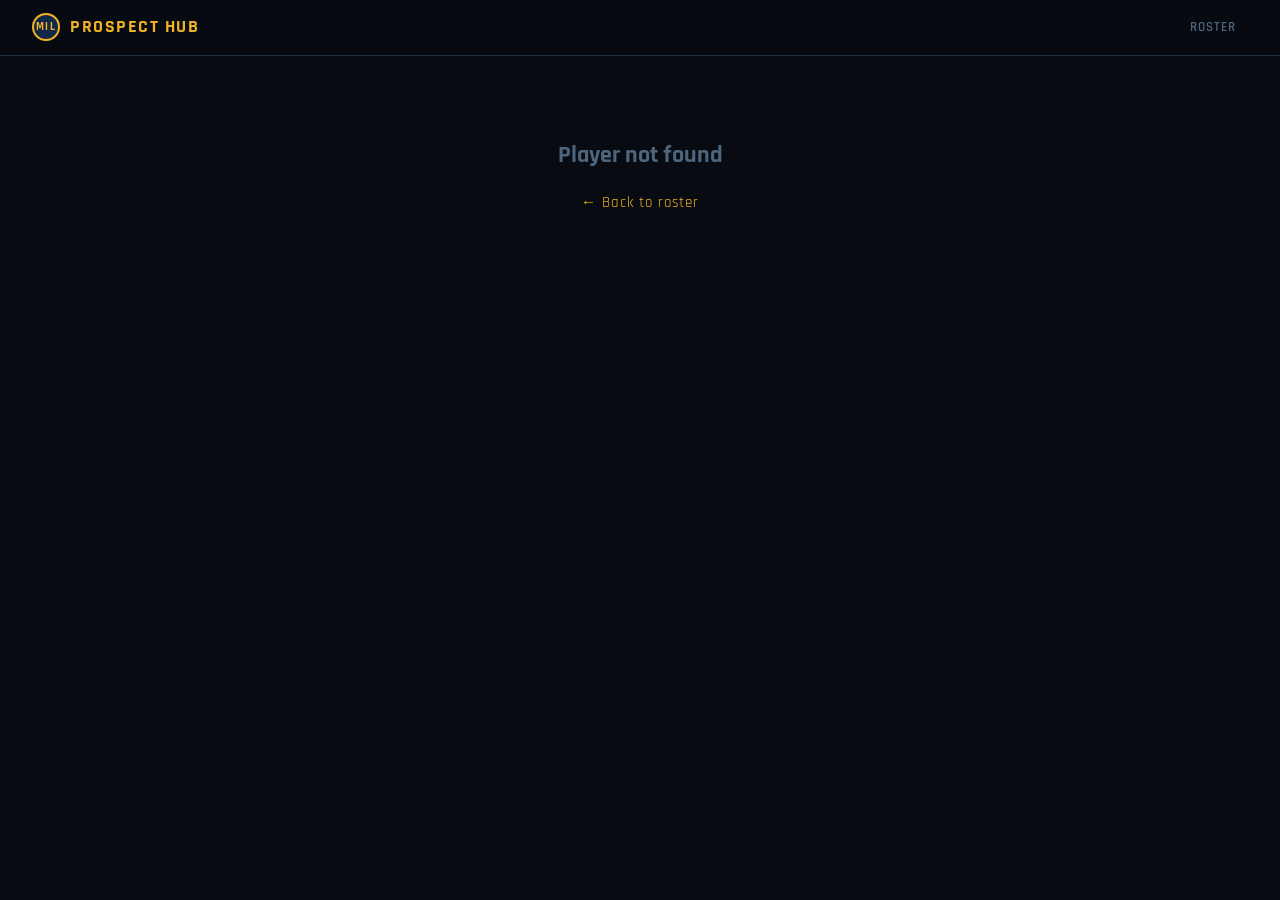
==== player.html @ ecc9d503 "Initial commit – static Brewers prospects site" ====
<!DOCTYPE html>
<html lang="en">
<head>
  <meta charset="UTF-8">
  <meta name="viewport" content="width=device-width, initial-scale=1.0">
  <title>Player Dashboard · Brewers Prospect Hub</title>
  <link rel="stylesheet" href="styles/main.css">
  <style>

    /* ── Player header ─────────────────────────────────────────────────────── */
    .player-hero {
      padding: 40px 0 32px;
      border-bottom: 1px solid var(--border);
      margin-bottom: 36px;
      animation: fadeUp 0.4s ease both;
    }

    .back-link {
      font-family: var(--font-display);
      font-size: 11px;
      font-weight: 600;
      letter-spacing: 1.5px;
      text-transform: uppercase;
      color: var(--text3);
      display: inline-flex;
      align-items: center;
      gap: 6px;
      margin-bottom: 20px;
      transition: color var(--transition);
    }
    .back-link:hover { color: var(--gold); }

    .hero-layout {
      display: grid;
      grid-template-columns: 1fr auto;
      gap: 32px;
      align-items: start;
    }

    .hero-left {}

    .hero-name {
      font-family: var(--font-display);
      font-size: clamp(32px, 5vw, 56px);
      font-weight: 700;
      color: #fff;
      line-height: 0.95;
      letter-spacing: -0.5px;
      margin-bottom: 10px;
    }

    .hero-meta-row {
      display: flex;
      align-items: center;
      gap: 8px;
      flex-wrap: wrap;
      margin-bottom: 16px;
    }

    .hero-pos {
      font-family: var(--font-display);
      font-size: 16px;
      font-weight: 700;
      color: var(--mil-gold);
      letter-spacing: 1px;
    }

    .hero-sep { color: var(--border2); }

    .hero-affiliate {
      font-family: var(--font-display);
      font-size: 13px;
      color: var(--text2);
      letter-spacing: 0.5px;
    }

    .hero-chips {
      display: flex;
      gap: 6px;
      flex-wrap: wrap;
    }

    /* OFP block */
    .ofp-block {
      text-align: center;
      flex-shrink: 0;
    }

    .ofp-ring {
      width: 88px;
      height: 88px;
      position: relative;
      margin: 0 auto 8px;
    }

    .ofp-svg { width: 100%; height: 100%; transform: rotate(-90deg); }

    .ofp-track { fill: none; stroke: var(--surface3); stroke-width: 6; }
    .ofp-arc   { fill: none; stroke-width: 6; stroke-linecap: round; transition: stroke-dasharray 1s ease; }

    .ofp-center {
      position: absolute;
      inset: 0;
      display: flex;
      flex-direction: column;
      align-items: center;
      justify-content: center;
    }

    .ofp-num {
      font-family: var(--font-display);
      font-size: 28px;
      font-weight: 700;
      line-height: 1;
    }

    .ofp-lbl {
      font-family: var(--font-mono);
      font-size: 9px;
      letter-spacing: 1.5px;
      color: var(--text3);
      text-transform: uppercase;
    }

    .ofp-risk {
      font-family: var(--font-display);
      font-size: 11px;
      font-weight: 600;
      letter-spacing: 0.8px;
      text-transform: uppercase;
      color: var(--text3);
    }

    /* ── Two column layout ─────────────────────────────────────────────────── */
    .two-col {
      display: grid;
      grid-template-columns: 1fr 340px;
      gap: 24px;
      align-items: start;
    }

    .main-col {}
    .side-col {}

    /* ── Stat row (slash line) ─────────────────────────────────────────────── */
    .stat-row {
      display: grid;
      grid-template-columns: repeat(auto-fit, minmax(80px, 1fr));
      gap: 8px;
      margin-bottom: 24px;
    }

    .stat-tile {
      background: var(--surface);
      border: 1px solid var(--border);
      border-radius: var(--radius);
      padding: 12px 10px;
      text-align: center;
      position: relative;
      overflow: hidden;
      animation: fadeUp 0.4s ease both;
    }

    .stat-tile::after {
      content: '';
      position: absolute;
      bottom: 0; left: 0; right: 0;
      height: 2px;
      background: var(--surface3);
    }

    .stat-tile.above::after  { background: var(--green); }
    .stat-tile.avg-::after   { background: var(--yellow); }
    .stat-tile.below::after  { background: var(--orange); }
    .stat-tile.neutral::after { background: var(--border2); }

    .tile-val {
      font-family: var(--font-display);
      font-size: 24px;
      font-weight: 700;
      color: #fff;
      line-height: 1;
    }

    .tile-name {
      font-family: var(--font-mono);
      font-size: 9px;
      letter-spacing: 1.5px;
      text-transform: uppercase;
      color: var(--text3);
      margin-top: 4px;
    }

    .tile-ctx {
      font-family: var(--font-mono);
      font-size: 8px;
      color: var(--text3);
      margin-top: 2px;
    }

    /* ── Tool grade bars ───────────────────────────────────────────────────── */
    .tool-section { margin-bottom: 28px; }

    .tool-bar-row {
      display: flex;
      align-items: center;
      gap: 10px;
      margin-bottom: 8px;
    }

    .tool-name {
      font-family: var(--font-display);
      font-size: 12px;
      font-weight: 600;
      letter-spacing: 1px;
      text-transform: uppercase;
      color: var(--text2);
      width: 48px;
      flex-shrink: 0;
    }

    .tool-track {
      flex: 1;
      height: 24px;
      background: var(--surface2);
      border-radius: 3px;
      overflow: hidden;
      position: relative;
      border: 1px solid var(--border);
    }

    .tool-fill {
      height: 100%;
      border-radius: 2px;
      display: flex;
      align-items: center;
      padding: 0 8px;
      transition: width 1s cubic-bezier(0.25, 0.8, 0.25, 1);
      width: 0%;
    }

    .fill-70up { background: linear-gradient(90deg, #065f46, #10b981); }
    .fill-60   { background: linear-gradient(90deg, #065f46, #06b6d4); }
    .fill-55   { background: linear-gradient(90deg, #78350f, #fbbf24); }
    .fill-50   { background: linear-gradient(90deg, #7c2d12, #f97316); }
    .fill-45   { background: linear-gradient(90deg, #7f1d1d, #ef4444); }
    .fill-sub  { background: linear-gradient(90deg, #450a0a, #dc2626); }

    .fill-label {
      font-family: var(--font-display);
      font-size: 13px;
      font-weight: 700;
      color: rgba(255,255,255,0.9);
    }

    .tool-grade {
      font-family: var(--font-display);
      font-size: 20px;
      font-weight: 700;
      width: 32px;
      text-align: right;
      flex-shrink: 0;
    }

    .tool-desc-txt {
      font-family: var(--font-body);
      font-size: 11px;
      color: var(--text3);
      font-style: italic;
      width: 140px;
      flex-shrink: 0;
    }

    .grade-scale {
      display: flex;
      gap: 3px;
      margin-bottom: 14px;
    }

    .scale-pip {
      flex: 1;
      height: 4px;
      border-radius: 2px;
    }

    .scale-labels {
      display: flex;
      justify-content: space-between;
      font-family: var(--font-mono);
      font-size: 8px;
      color: var(--text3);
      margin-top: 3px;
      margin-bottom: 16px;
    }

    /* ── Performance bars ──────────────────────────────────────────────────── */
    .perf-row {
      display: flex;
      align-items: center;
      gap: 10px;
      margin-bottom: 12px;
    }

    .perf-label {
      font-family: var(--font-mono);
      font-size: 10px;
      letter-spacing: 0.5px;
      color: var(--text2);
      width: 80px;
      flex-shrink: 0;
    }

    .perf-track {
      flex: 1;
      height: 14px;
      background: var(--surface2);
      border-radius: 2px;
      overflow: hidden;
    }

    .perf-fill {
      height: 100%;
      border-radius: 2px;
      transition: width 0.8s ease;
    }

    .perf-value {
      font-family: var(--font-mono);
      font-size: 11px;
      font-weight: 600;
      width: 52px;
      text-align: right;
      flex-shrink: 0;
    }

    .perf-vs {
      font-family: var(--font-mono);
      font-size: 9px;
      color: var(--text3);
      width: 40px;
      text-align: right;
      flex-shrink: 0;
    }

    /* ── Radar chart ───────────────────────────────────────────────────────── */
    .radar-card {
      background: var(--surface);
      border: 1px solid var(--border);
      border-radius: var(--radius-lg);
      padding: 20px;
      margin-bottom: 16px;
    }

    .radar-card h3 {
      font-family: var(--font-display);
      font-size: 11px;
      font-weight: 700;
      letter-spacing: 2px;
      text-transform: uppercase;
      color: var(--text3);
      margin-bottom: 16px;
      text-align: center;
    }

    /* ── Side panel cards ──────────────────────────────────────────────────── */
    .side-card {
      background: var(--surface);
      border: 1px solid var(--border);
      border-radius: var(--radius-lg);
      padding: 18px;
      margin-bottom: 14px;
      animation: fadeUp 0.4s ease both;
    }

    .side-card h3 {
      font-family: var(--font-display);
      font-size: 11px;
      font-weight: 700;
      letter-spacing: 2px;
      text-transform: uppercase;
      color: var(--text3);
      margin-bottom: 14px;
      padding-bottom: 10px;
      border-bottom: 1px solid var(--border);
    }

    /* Rankings */
    .rank-row {
      display: flex;
      align-items: center;
      justify-content: space-between;
      padding: 8px 0;
      border-bottom: 1px solid var(--border);
    }
    .rank-row:last-child { border-bottom: none; }
    a.rank-row:hover { background: var(--surface2); border-radius: var(--radius); }
    a.rank-row:hover .rank-source { color: var(--gold); }

    .rank-source {
      font-family: var(--font-display);
      font-size: 13px;
      font-weight: 600;
      color: var(--text2);
    }

    .rank-num {
      font-family: var(--font-display);
      font-size: 16px;
      font-weight: 700;
      color: var(--gold);
    }

    .rank-list {
      font-family: var(--font-mono);
      font-size: 9px;
      color: var(--text3);
      margin-top: 2px;
    }

    /* Strengths / Concerns */
    .scout-list { list-style: none; display: flex; flex-direction: column; gap: 7px; }

    .scout-list li {
      font-family: var(--font-body);
      font-size: 13px;
      color: var(--text2);
      padding-left: 16px;
      position: relative;
      line-height: 1.45;
    }

    .scout-list li::before {
      content: '\25B8';
      position: absolute;
      left: 0;
      font-size: 9px;
      top: 2px;
    }

    .scout-list.strengths li::before { color: var(--green2); }
    .scout-list.concerns  li::before { color: var(--red2); }

    /* Summary blurb */
    .summary-text {
      font-family: var(--font-body);
      font-size: 14px;
      line-height: 1.7;
      color: var(--text2);
      font-style: italic;
      padding: 14px 16px;
      border-left: 3px solid var(--mil-gold);
      background: var(--surface2);
      border-radius: 0 var(--radius) var(--radius) 0;
      margin-bottom: 24px;
      animation: fadeUp 0.4s ease 0.1s both;
    }

    /* Media references */
    .media-item {
      display: flex;
      align-items: flex-start;
      gap: 10px;
      padding: 8px 0;
      border-bottom: 1px solid var(--border);
    }
    .media-item:last-child { border-bottom: none; }

    .media-icon {
      font-family: var(--font-mono);
      font-size: 9px;
      font-weight: 600;
      letter-spacing: 0.5px;
      text-transform: uppercase;
      padding: 2px 5px;
      border-radius: 2px;
      flex-shrink: 0;
      margin-top: 2px;
    }

    .media-icon.youtube  { background: rgba(239,68,68,0.15);   color: var(--red2);   }
    .media-icon.podcast  { background: rgba(6,182,212,0.15);   color: var(--cyan);   }
    .media-icon.article  { background: rgba(240,179,35,0.15);  color: var(--gold);   }
    .media-icon.forum    { background: rgba(16,185,129,0.15);  color: var(--green2); }
    .media-icon.reddit   { background: rgba(249,115,22,0.15);  color: var(--orange); }
    .media-icon.bf       { background: rgba(240,179,35,0.18);  color: var(--mil-gold); border: 1px solid rgba(240,179,35,0.3); }
    .media-icon.news     { background: rgba(37,99,235,0.15);   color: #60a5fa; }
    .media-icon.video    { background: rgba(239,68,68,0.15);   color: var(--red2); }
    .media-icon.highlights { background: rgba(239,68,68,0.15); color: var(--red2); }
    .media-icon.interview  { background: rgba(6,182,212,0.15); color: var(--cyan); }
    .media-icon.scouting   { background: rgba(240,179,35,0.15);color: var(--gold); }

    .media-item a        { text-decoration: none; color: inherit; display: flex; align-items: flex-start; gap: 10px; width: 100%; }
    .media-item a:hover .media-title { color: var(--gold); text-decoration: underline; }
    .media-item.no-link  { cursor: default; }

    .bf-section-head {
      font-family: var(--font-display);
      font-size: 10px;
      font-weight: 700;
      letter-spacing: 1.5px;
      text-transform: uppercase;
      color: var(--mil-gold);
      padding: 10px 0 6px;
      margin-top: 4px;
      border-top: 1px solid var(--border);
    }
    .bf-section-head:first-child { border-top: none; margin-top: 0; padding-top: 0; }

    .media-info {}
    .media-title  { font-family: var(--font-body); font-size: 12px; color: var(--text2); line-height: 1.3; }
    .media-source { font-family: var(--font-mono); font-size: 9px; color: var(--text3); margin-top: 2px; }

    /* ── News items ─────────────────────────────────────────────────────────── */
    .news-item {
      padding: 10px 0;
      border-bottom: 1px solid var(--border);
    }
    .news-item:last-child { border-bottom: none; }

    .news-item a {
      text-decoration: none;
      color: inherit;
      display: block;
    }
    .news-item a:hover .news-headline { color: var(--gold); }

    .news-headline {
      font-family: var(--font-body);
      font-size: 13px;
      color: var(--text);
      line-height: 1.35;
      margin-bottom: 4px;
      transition: color var(--transition);
    }

    .news-summary {
      font-family: var(--font-body);
      font-size: 11px;
      color: var(--text3);
      font-style: italic;
      line-height: 1.4;
      margin-bottom: 4px;
    }

    .news-meta {
      font-family: var(--font-mono);
      font-size: 9px;
      color: var(--text3);
      letter-spacing: 0.3px;
    }

    /* ── Video items ─────────────────────────────────────────────────────────── */
    .video-item {
      display: flex;
      align-items: flex-start;
      gap: 10px;
      padding: 9px 0;
      border-bottom: 1px solid var(--border);
    }
    .video-item:last-child { border-bottom: none; }

    .video-item a {
      text-decoration: none;
      color: inherit;
      display: flex;
      align-items: flex-start;
      gap: 10px;
      width: 100%;
    }
    .video-item a:hover .video-title { color: var(--gold); }

    /* Play button icon */
    .video-play {
      width: 28px;
      height: 28px;
      background: rgba(239,68,68,0.15);
      border: 1px solid rgba(239,68,68,0.3);
      border-radius: 50%;
      display: flex;
      align-items: center;
      justify-content: center;
      flex-shrink: 0;
      margin-top: 1px;
    }

    .video-play svg {
      width: 10px;
      height: 10px;
      fill: var(--red2);
      margin-left: 2px;
    }

    .video-info { flex: 1; min-width: 0; }

    .video-title {
      font-family: var(--font-body);
      font-size: 12px;
      color: var(--text2);
      line-height: 1.3;
      transition: color var(--transition);
    }

    .video-meta {
      font-family: var(--font-mono);
      font-size: 9px;
      color: var(--text3);
      margin-top: 3px;
    }

    .video-type-badge {
      font-family: var(--font-mono);
      font-size: 8px;
      font-weight: 600;
      letter-spacing: 0.5px;
      text-transform: uppercase;
      padding: 1px 5px;
      border-radius: 2px;
      background: rgba(239,68,68,0.12);
      color: var(--red2);
      margin-left: 5px;
    }

    /* ETA / confidence */
    .meta-grid {
      display: grid;
      grid-template-columns: 1fr 1fr;
      gap: 10px;
    }

    .meta-tile {
      background: var(--surface2);
      border-radius: var(--radius);
      padding: 10px 12px;
      text-align: center;
    }

    .meta-tile .mt-val {
      font-family: var(--font-display);
      font-size: 16px;
      font-weight: 700;
      color: var(--text);
    }

    .meta-tile .mt-lbl {
      font-family: var(--font-mono);
      font-size: 8px;
      letter-spacing: 1px;
      color: var(--text3);
      text-transform: uppercase;
      margin-top: 3px;
    }

    /* ── Responsive ────────────────────────────────────────────────────────── */
    @media (max-width: 900px) {
      .two-col { grid-template-columns: 1fr; }
      .hero-layout { grid-template-columns: 1fr; }
      .tool-desc-txt { display: none; }
    }

    @media (max-width: 600px) {
      .stat-row { grid-template-columns: repeat(3, 1fr); }
    }
  </style>
</head>
<body>

  <!-- NAV -->
  <nav class="site-nav">
    <a href="index.html" class="nav-logo">
      <div class="badge">MIL</div>
      Prospect Hub
    </a>
    <div class="nav-links">
      <a href="index.html" class="nav-link">Roster</a>
    </div>
  </nav>

  <div class="page-wrap">
    <div id="player-root">
      <div style="padding:80px 0; text-align:center; color:var(--text3); font-family:var(--font-display); letter-spacing:2px;">Loading...</div>
    </div>
  </div>

  <script type="module">
    import { PLAYERS_BY_ID, GRADE_COLOR, GRADE_LABEL, LEVEL_LABELS } from './data/players.js';

    const params   = new URLSearchParams(window.location.search);
    const playerId = params.get('id');
    const base     = playerId ? PLAYERS_BY_ID[playerId] : null;

    if (!base) {
      document.getElementById('player-root').innerHTML =
        '<div style="padding:80px 0; text-align:center;">'
        + '<div style="font-family:var(--font-display);font-size:24px;font-weight:700;color:var(--text3);margin-bottom:16px;">Player not found</div>'
        + '<a href="index.html" style="color:var(--gold);font-family:var(--font-display);letter-spacing:1px;">\u2190 Back to roster</a>'
        + '</div>';
      document.title = 'Not Found \u00B7 Brewers Prospect Hub';
    } else {
      document.title = base.name + ' \u00B7 Brewers Prospect Hub';

      async function loadAndRender() {
        let scoutData = {};
        try {
          const res = await fetch('./data/scouting/' + playerId + '.json');
          if (res.ok) {
            scoutData = await res.json();
            if (scoutData.error) scoutData = {};
          }
        } catch (e) {}

        const player = {
          ...base,
          ...scoutData,
          stats2025:   base.stats2025,
          id:          base.id,
          affiliate:   base.affiliate,
          height:      base.height,
          weight:      base.weight,
          bats:        base.bats,
          throws:      base.throws,
          draftInfo:   base.draftInfo,
          isPitcher:   base.isPitcher,
          pitchGrades: scoutData.grades ? undefined : base.pitchGrades,
        };

        render(player);
      }

      loadAndRender();
    }

    // ── Helpers ────────────────────────────────────────────────────────────────
    function gradeClass(g) {
      if (!g) return 'fill-sub';
      if (g >= 70) return 'fill-70up';
      if (g >= 60) return 'fill-60';
      if (g >= 55) return 'fill-55';
      if (g >= 50) return 'fill-50';
      if (g >= 45) return 'fill-45';
      return 'fill-sub';
    }

    function gradeTextColor(g) {
      if (!g) return 'var(--text3)';
      return GRADE_COLOR(g);
    }

    function gradePct(g) {
      if (!g) return 0;
      return ((g - 20) / 60) * 100;
    }

    function riskColor(r) {
      var m = { 'Extreme': 'var(--red)', 'Very High': 'var(--orange)', 'High': 'var(--yellow)', 'Medium': 'var(--cyan)', 'Low': 'var(--green)' };
      return m[r] || 'var(--text3)';
    }

    function fmtStat(val, d) {
      d = d === undefined ? 3 : d;
      if (val == null) return '\u2014';
      return d === 3 ? val.toFixed(3).replace(/^0/, '') : val.toFixed(d);
    }

    function fmtPct(val) { return val != null ? val.toFixed(1) + '%' : '\u2014'; }

    function vsLeague(val, leagueVal, lowerIsBetter) {
      lowerIsBetter = lowerIsBetter || false;
      if (val == null || leagueVal == null) return 'neutral';
      var better = lowerIsBetter ? val < leagueVal : val > leagueVal;
      var diff = Math.abs(val - leagueVal);
      var threshold = leagueVal * 0.05;
      if (diff < threshold) return 'avg-';
      return better ? 'above' : 'below';
    }

    // ── Radar SVG ─────────────────────────────────────────────────────────────
    function buildRadar(player) {
      var cx = 110, cy = 110, r = 80;
      var grades = player.isPitcher
        ? [player.pitchGrades && player.pitchGrades.fastball, player.pitchGrades && player.pitchGrades.curveball, player.pitchGrades && player.pitchGrades.changeup, player.pitchGrades && player.pitchGrades.command]
        : [player.grades && player.grades.hit, player.grades && player.grades.power, player.grades && player.grades.run, player.grades && player.grades.field, player.grades && player.grades.arm];
      var labels = player.isPitcher ? ['FB','CB','CH','CMD'] : ['HIT','PWR','RUN','FLD','ARM'];
      var n = grades.length;
      var angleStep = (Math.PI * 2) / n;
      var startAngle = -Math.PI / 2;

      function pt(grade, idx, radius) {
        var angle = startAngle + idx * angleStep;
        var pct = grade ? (grade - 20) / 60 : 0;
        var dist = radius * pct;
        return [cx + dist * Math.cos(angle), cy + dist * Math.sin(angle)];
      }
      function gridPt(idx, pct) {
        var angle = startAngle + idx * angleStep;
        return [cx + r * pct * Math.cos(angle), cy + r * pct * Math.sin(angle)];
      }

      var ringPcts = [0.33, 0.67, 1.0];
      var ringColors = ['#1f2d42','#253245','#2a3d58'];
      var gridRings = '';
      ringPcts.forEach(function(pct, ri) {
        var pts = Array.from({length: n}, function(_, i) { return gridPt(i, pct).join(','); }).join(' ');
        gridRings += '<polygon points="' + pts + '" fill="none" stroke="' + ringColors[ri] + '" stroke-width="0.8"/>';
      });

      var axes = '';
      for (var i = 0; i < n; i++) {
        var ep = gridPt(i, 1);
        axes += '<line x1="' + cx + '" y1="' + cy + '" x2="' + ep[0] + '" y2="' + ep[1] + '" stroke="var(--border2)" stroke-width="0.6"/>';
      }

      var dataPts = grades.map(function(g, i) { return pt(g || 20, i, r).join(','); }).join(' ');

      var labelEls = '';
      labels.forEach(function(lbl, i) {
        var lp = gridPt(i, 1.28);
        var grade = grades[i];
        var color = gradeTextColor(grade);
        labelEls += '<text x="' + lp[0] + '" y="' + lp[1] + '" text-anchor="middle" dominant-baseline="middle" fill="' + color + '" font-family="var(--font-display)" font-size="10" font-weight="700">' + lbl + ' ' + (grade != null ? grade : '\u2014') + '</text>';
      });

      return '<svg viewBox="0 0 220 220" width="100%" style="max-width:240px;margin:0 auto;display:block;">'
        + '<defs><radialGradient id="rg" cx="50%" cy="50%"><stop offset="0%" stop-color="var(--mil-gold)" stop-opacity="0.2"/><stop offset="100%" stop-color="var(--mil-gold)" stop-opacity="0.03"/></radialGradient></defs>'
        + gridRings + axes
        + '<polygon points="' + dataPts + '" fill="url(#rg)" stroke="var(--mil-gold)" stroke-width="1.5" stroke-linejoin="round" opacity="0.9"/>'
        + grades.map(function(g, i) { var pp = pt(g || 20, i, r); return '<circle cx="' + pp[0] + '" cy="' + pp[1] + '" r="3.5" fill="' + gradeTextColor(g) + '" opacity="0.9"/>'; }).join('')
        + labelEls + '</svg>';
    }

    // ── Rankings ──────────────────────────────────────────────────────────────
    function rankingUrl(r) {
      if (r.url) return r.url;
      var src = (r.source || '').toLowerCase();
      if (src.includes('pipeline'))            return 'https://www.mlb.com/prospects';
      if (src.includes('fangraphs'))           return 'https://www.fangraphs.com/prospects/the-board';
      if (src.includes('baseball america'))    return 'https://www.baseballamerica.com/prospect-rankings/';
      if (src.includes('prospects live'))      return 'https://www.prospectslive.com/lists';
      if (src.includes('baseball prospectus')) return 'https://www.baseballprospectus.com/prospects/';
      if (src.includes('just baseball'))       return 'https://justbaseball.com/prospects/';
      if (src.includes('prospect361'))         return 'https://www.prospect361.com/';
      return null;
    }

    function buildRankings(p) {
      if (!p.rankings || !p.rankings.length) return '<div style="color:var(--text3);font-size:12px;">No rankings data</div>';
      return p.rankings.map(function(r) {
        var url = rankingUrl(r);
        var numHtml = '';
        if (r.grade)      numHtml += '<div class="rank-num">' + r.grade + '</div>';
        if (r.systemRank) numHtml += '<div class="rank-num">#' + r.systemRank + ' <span style="font-size:11px;color:var(--text3)">in system</span></div>';
        if (r.rank)       numHtml += '<div class="rank-num">#' + r.rank + ' <span style="font-size:11px;color:var(--text3)">overall</span></div>';
        var inner = '<div><div class="rank-source">' + r.source + '</div>'
                  + '<div class="rank-list">' + (r.listName || '') + ' \u00B7 ' + (r.date || '') + '</div></div>'
                  + '<div>' + numHtml + '</div>';
        if (url) return '<a href="' + url + '" target="_blank" rel="noopener" class="rank-row" style="text-decoration:none;">' + inner + '</a>';
        return '<div class="rank-row">' + inner + '</div>';
      }).join('');
    }

    // ── Media (coverage + BF links) ───────────────────────────────────────────
    function mediaTypeBadge(type) {
      if (type === 'youtube') return 'YT';
      if (type === 'podcast') return 'POD';
      if (type === 'reddit')  return 'RED';
      if (type === 'forum')   return 'FRM';
      return 'ART';
    }

    function bfTypeBadge(type) {
      if (type === 'video')   return 'VID';
      if (type === 'forum')   return 'FRM';
      if (type === 'ranking') return 'RNK';
      if (type === 'draft')   return 'DFT';
      return 'ART';
    }

    function buildMediaSection(p) {
      var mediaRefs = p.mediaReferences  || [];
      var bfLinks   = p.brewerFanaticLinks || [];
      if (!mediaRefs.length && !bfLinks.length) return '';

      var bfUrlSet   = new Set(bfLinks.map(function(b) { return b.url; }).filter(Boolean));
      var bfTitleSet = new Set(bfLinks.map(function(b) { return (b.title || '').toLowerCase(); }));
      var cleanMedia = mediaRefs.filter(function(m) {
        if (!m.url) return false;
        if (bfUrlSet.has(m.url)) return false;
        if (bfTitleSet.has((m.title || '').toLowerCase())) return false;
        return true;
      });

      var html = '<div class="side-card" style="animation-delay:0.45s"><h3>Coverage &amp; Media</h3>';

      if (cleanMedia.length) {
        html += '<div class="bf-section-head">Articles &amp; Media</div>';
        cleanMedia.forEach(function(m) {
          var badge = mediaTypeBadge(m.type);
          html += '<div class="media-item">'
               + '<a href="' + m.url + '" target="_blank" rel="noopener">'
               + '<span class="media-icon ' + (m.type || 'article') + '">' + badge + '</span>'
               + '<div class="media-info"><div class="media-title">' + (m.title || 'Untitled') + '</div>'
               + '<div class="media-source">' + (m.source || '') + (m.date ? ' \u00B7 ' + m.date : '') + '</div>'
               + '</div></a></div>';
        });
      }

      if (bfLinks.length) {
        html += '<div class="bf-section-head">Brewer Fanatic (' + bfLinks.length + ')</div>';
        bfLinks.forEach(function(bf) {
          var badge = bfTypeBadge(bf.type);
          var inner = '<span class="media-icon bf">' + badge + '</span>'
                    + '<div class="media-info"><div class="media-title">' + (bf.title || 'Untitled') + '</div>'
                    + '<div class="media-source">Brewer Fanatic' + (bf.date ? ' \u00B7 ' + bf.date : '') + '</div></div>';
          if (bf.url) {
            html += '<div class="media-item"><a href="' + bf.url + '" target="_blank" rel="noopener">' + inner + '</a></div>';
          } else {
            html += '<div class="media-item no-link" style="display:flex;align-items:flex-start;gap:10px;">' + inner + '</div>';
          }
        });
      }

      html += '</div>';
      return html;
    }

    // ── Recent News ───────────────────────────────────────────────────────────
    function buildNewsSection(p) {
      var news = p.recentNews || [];
      if (!news.length) return '';

      var html = '<div class="side-card" style="animation-delay:0.5s"><h3>Recent News</h3>';

      news.forEach(function(item) {
        var inner = '<div class="news-headline">' + (item.title || 'Untitled') + '</div>'
                  + (item.summary ? '<div class="news-summary">' + item.summary + '</div>' : '')
                  + '<div class="news-meta">' + (item.source || '') + (item.date ? ' \u00B7 ' + item.date : '') + '</div>';

        html += '<div class="news-item">';
        if (item.url) {
          html += '<a href="' + item.url + '" target="_blank" rel="noopener">' + inner + '</a>';
        } else {
          html += inner;
        }
        html += '</div>';
      });

      html += '</div>';
      return html;
    }

    // ── Videos ───────────────────────────────────────────────────────────────
    function buildVideoSection(p) {
      var videos = p.videoLinks || [];
      if (!videos.length) return '';

      var playIcon = '<svg viewBox="0 0 10 10"><polygon points="2,1 9,5 2,9"/></svg>';

      var html = '<div class="side-card" style="animation-delay:0.55s"><h3>Video</h3>';

      videos.forEach(function(v) {
        var typeLabel = (v.type || 'video').replace(/-/g, ' ');
        var inner = '<div class="video-play">' + playIcon + '</div>'
                  + '<div class="video-info">'
                  + '<div class="video-title">' + (v.title || 'Untitled') + '<span class="video-type-badge">' + typeLabel + '</span></div>'
                  + '<div class="video-meta">' + (v.channel || '') + (v.date ? ' \u00B7 ' + v.date : '') + '</div>'
                  + '</div>';

        html += '<div class="video-item">';
        if (v.url) {
          html += '<a href="' + v.url + '" target="_blank" rel="noopener">' + inner + '</a>';
        } else {
          html += inner;
        }
        html += '</div>';
      });

      html += '</div>';
      return html;
    }

    // ── Main render ────────────────────────────────────────────────────────────
    function render(p) {
      var s = p.stats2025;
      var g = p.grades;
      var risk = (g && g.risk) ? g.risk : '';

      var hitterTools = [
        { key: 'HIT', val: g && g.hit,   desc: 'Bat-to-ball, contact quality, swing decisions' },
        { key: 'PWR', val: g && g.power, desc: 'Raw power, exit velocity, game power conversion' },
        { key: 'RUN', val: g && g.run,   desc: 'Speed, baserunning IQ, stolen base efficiency' },
        { key: 'FLD', val: g && g.field, desc: 'Range, hands, positioning, instincts' },
        { key: 'ARM', val: g && g.arm,   desc: 'Arm strength and accuracy' },
      ];
      var pitcherTools = [
        { key: 'FB',  val: p.pitchGrades && p.pitchGrades.fastball,  desc: 'Velocity, movement, command of fastball' },
        { key: 'CB',  val: p.pitchGrades && p.pitchGrades.curveball, desc: 'Curveball shape, spin, deception' },
        { key: 'CH',  val: p.pitchGrades && p.pitchGrades.changeup,  desc: 'Changeup fade, arm speed, deception' },
        { key: 'CMD', val: p.pitchGrades && p.pitchGrades.command,   desc: 'Overall command and control profile' },
      ];
      var tools = p.isPitcher ? pitcherTools : hitterTools;

      var ofp = (g && g.ofp != null) ? g.ofp : 50;
      var ofpPct = (ofp - 20) / 60;
      var ofpColor = gradeTextColor(ofp);

      var hitterTiles = s ? [
        { val: fmtStat(s.avg),     name: 'AVG',    ctx: 'Lg .' + (s.leagueAvgAvg*1000).toFixed(0), tier: vsLeague(s.avg, s.leagueAvgAvg) },
        { val: fmtStat(s.obp),     name: 'OBP',    ctx: 'Lg .' + (s.leagueAvgObp*1000).toFixed(0), tier: vsLeague(s.obp, s.leagueAvgObp) },
        { val: fmtStat(s.slg),     name: 'SLG',    ctx: 'Lg .' + (s.leagueAvgSlg*1000).toFixed(0), tier: vsLeague(s.slg, s.leagueAvgSlg) },
        { val: fmtPct(s.bbPct),    name: 'BB%',    ctx: 'Lg ' + s.leagueAvgBbPct + '%', tier: vsLeague(s.bbPct, s.leagueAvgBbPct) },
        { val: fmtPct(s.kPct),     name: 'K%',     ctx: 'Lg ' + s.leagueAvgKPct + '%', tier: vsLeague(s.kPct, s.leagueAvgKPct, true) },
        { val: s.hr != null ? s.hr : '\u2014', name: 'HR', ctx: (s.g != null ? s.g : '\u2014') + ' G', tier: 'neutral' },
        { val: s.sb != null ? s.sb + '/' + s.sbAtt : '\u2014', name: 'SB/ATT', ctx: s.sbAtt ? ((s.sb/s.sbAtt)*100).toFixed(0) + '%' : '', tier: 'neutral' },
        { val: fmtStat(s.iso, 3),  name: 'ISO',    ctx: 'BABIP .' + (s.babip*1000).toFixed(0), tier: vsLeague(s.iso, 0.140) },
      ] : [];

      var pitcherTiles = (s && p.isPitcher) ? [
        { val: s.era && s.era.toFixed(2),   name: 'ERA',    ctx: 'Lg ' + (s.leagueAvgEra && s.leagueAvgEra.toFixed(2)), tier: vsLeague(s.era, s.leagueAvgEra, true) },
        { val: fmtPct(s.kPct),              name: 'K%',     ctx: 'Lg ' + (s.leagueAvgKPct && s.leagueAvgKPct.toFixed(1)) + '%', tier: vsLeague(s.kPct, s.leagueAvgKPct) },
        { val: fmtPct(s.bbPct),             name: 'BB%',    ctx: '', tier: vsLeague(s.bbPct, 10, true) },
        { val: s.fip && s.fip.toFixed(2),   name: 'FIP',    ctx: 'xFIP ' + (s.xfip && s.xfip.toFixed(2)), tier: vsLeague(s.fip, s.leagueAvgEra, true) },
        { val: s.ip && s.ip.toFixed(1),     name: 'IP',     ctx: s.gs + ' GS', tier: 'neutral' },
        { val: fmtPct(s.swStrPct),          name: 'SwStr%', ctx: '', tier: vsLeague(s.swStrPct, 11) },
        { val: fmtPct(s.gbPct),             name: 'GB%',    ctx: '', tier: vsLeague(s.gbPct, 44) },
        { val: s.whip && s.whip.toFixed(2), name: 'WHIP',   ctx: '', tier: vsLeague(s.whip, 1.30, true) },
      ] : [];

      var tiles = p.isPitcher ? pitcherTiles : hitterTiles;

      var hitterPerfs = s ? [
        { label: 'Walk %',      val: s.bbPct,      leagueVal: s.leagueAvgBbPct, fmt: fmtPct,  lowerBetter: false },
        { label: 'Strikeout %', val: s.kPct,       leagueVal: s.leagueAvgKPct,  fmt: fmtPct,  lowerBetter: true  },
        { label: 'Hard Hit %',  val: s.hardHitPct, leagueVal: 32,               fmt: fmtPct,  lowerBetter: false },
        { label: '90th EV',     val: s.ev90,       leagueVal: 103,              fmt: function(v){ return v && v.toFixed(1) + ' mph'; }, lowerBetter: false },
        { label: 'ISO',         val: s.iso,        leagueVal: 0.140,            fmt: fmtStat, lowerBetter: false },
        { label: 'GB%',         val: s.gbPct,      leagueVal: 40,               fmt: fmtPct,  lowerBetter: false },
      ] : [];

      var pitcherPerfs = (s && p.isPitcher) ? [
        { label: 'K%',     val: s.kPct,    leagueVal: 26,            fmt: fmtPct,  lowerBetter: false },
        { label: 'BB%',    val: s.bbPct,   leagueVal: 10,            fmt: fmtPct,  lowerBetter: true  },
        { label: 'SwStr%', val: s.swStrPct,leagueVal: 11,            fmt: fmtPct,  lowerBetter: false },
        { label: 'GB%',    val: s.gbPct,   leagueVal: 44,            fmt: fmtPct,  lowerBetter: false },
        { label: 'ERA',    val: s.era,     leagueVal: s.leagueAvgEra,fmt: function(v){ return v && v.toFixed(2); }, lowerBetter: true },
        { label: 'FIP',    val: s.fip,     leagueVal: s.leagueAvgEra,fmt: function(v){ return v && v.toFixed(2); }, lowerBetter: true },
      ] : [];

      var perfs = p.isPitcher ? pitcherPerfs : hitterPerfs;

      // Build the stat tiles HTML
      var tilesHTML = tiles.map(function(t) {
        return '<div class="stat-tile ' + t.tier + ' fade-up">'
          + '<div class="tile-val">' + t.val + '</div>'
          + '<div class="tile-name">' + t.name + '</div>'
          + (t.ctx ? '<div class="tile-ctx">' + t.ctx + '</div>' : '')
          + '</div>';
      }).join('');

      // Build the tool bars HTML
      var toolsHTML = tools.map(function(t) {
        return '<div class="tool-bar-row">'
          + '<span class="tool-name">' + t.key + '</span>'
          + '<div class="tool-track">'
          + '<div class="tool-fill ' + gradeClass(t.val) + '" data-pct="' + gradePct(t.val) + '" style="width:0">'
          + '<span class="fill-label">' + (t.val != null ? t.val : '\u2014') + ' \u00B7 ' + GRADE_LABEL(t.val) + '</span>'
          + '</div></div>'
          + '<span class="tool-grade" style="color:' + gradeTextColor(t.val) + '">' + (t.val != null ? t.val : '\u2014') + '</span>'
          + '<span class="tool-desc-txt">' + t.desc + '</span>'
          + '</div>';
      }).join('');

      // Build perf bars HTML
      var perfsHTML = perfs.map(function(perf) {
        var isGood = perf.lowerBetter ? perf.val < perf.leagueVal : perf.val > perf.leagueVal;
        var pct = perf.lowerBetter
          ? Math.min(100, Math.max(5, (2 - perf.val / perf.leagueVal) * 50))
          : Math.min(100, Math.max(5, (perf.val / (perf.leagueVal * 1.5)) * 80));
        var color = perf.val == null ? 'var(--text3)' : isGood ? 'var(--green)' : Math.abs((perf.val - perf.leagueVal) / perf.leagueVal) < 0.05 ? 'var(--yellow)' : 'var(--orange)';
        var fillGrad = isGood ? 'linear-gradient(90deg, #065f46, #10b981)' : 'linear-gradient(90deg, #7c2d12, #f97316)';
        var displayVal = perf.fmt ? perf.fmt(perf.val) : (perf.val != null ? perf.val : '\u2014');
        var displayAvg = perf.fmt ? perf.fmt(perf.leagueVal) : perf.leagueVal;
        return '<div class="perf-row">'
          + '<span class="perf-label">' + perf.label + '</span>'
          + '<div class="perf-track"><div class="perf-fill" style="width:' + pct + '%;background:' + fillGrad + ';"></div></div>'
          + '<span class="perf-value" style="color:' + color + '">' + displayVal + '</span>'
          + '<span class="perf-vs">avg ' + displayAvg + '</span>'
          + '</div>';
      }).join('');

      // Build hero chips
      var chipsHTML = '<span class="chip">Age ' + p.age + '</span>'
        + '<span class="chip">' + (p.bats || '?') + '/' + (p.throws || '?') + ' \u00B7 ' + (p.height || '') + ' \u00B7 ' + (p.weight || '') + ' lbs</span>'
        + (p.draftInfo ? '<span class="chip gold">' + p.draftInfo + '</span>' : '')
        + '<span class="chip" style="color:' + riskColor(risk) + ';border-color:' + riskColor(risk) + '30;background:' + riskColor(risk) + '10">' + risk + ' Risk</span>'
        + (p.eta ? '<span class="chip cyan">ETA ' + p.eta + '</span>' : '');

      // OFP arc values
      var arcCirc = 2 * Math.PI * 32;
      var arcDash = (ofpPct * arcCirc).toFixed(1);

      var strengthsHTML = (p.strengths || []).map(function(s) { return '<li>' + s + '</li>'; }).join('');
      var concernsHTML  = (p.concerns  || []).map(function(c) { return '<li>' + c + '</li>'; }).join('');

      document.getElementById('player-root').innerHTML =

        // HERO
        '<div class="player-hero">'
        + '<a href="index.html" class="back-link">\u2190 All Prospects</a>'
        + '<div class="hero-layout">'
        + '<div class="hero-left">'
        + '<div class="hero-name">' + p.name + '</div>'
        + '<div class="hero-meta-row">'
        + '<span class="hero-pos">' + p.position + '</span>'
        + '<span class="hero-sep">\u00B7</span>'
        + '<span class="hero-affiliate">' + (LEVEL_LABELS[p.level] || p.level) + ' \u00B7 ' + (p.affiliate || '') + '</span>'
        + '</div>'
        + '<div class="hero-chips">' + chipsHTML + '</div>'
        + '</div>'
        + '<div class="ofp-block">'
        + '<div class="ofp-ring">'
        + '<svg class="ofp-svg" viewBox="0 0 80 80">'
        + '<circle class="ofp-track" cx="40" cy="40" r="32"/>'
        + '<circle class="ofp-arc" cx="40" cy="40" r="32" stroke="' + ofpColor + '" stroke-dasharray="' + arcDash + ' ' + arcCirc.toFixed(1) + '" stroke-dashoffset="0"/>'
        + '</svg>'
        + '<div class="ofp-center">'
        + '<div class="ofp-num" style="color:' + ofpColor + '">' + ofp + '</div>'
        + '<div class="ofp-lbl">OFP</div>'
        + '</div></div>'
        + '<div class="ofp-risk" style="color:' + riskColor(risk) + '">' + risk + ' Risk</div>'
        + '</div></div></div>'

        // SUMMARY
        + (p.summary ? '<div class="summary-text">' + p.summary + '</div>' : '')

        // TWO COL
        + '<div class="two-col">'

        // MAIN
        + '<div class="main-col">'
        + '<div class="section-head"><span class="label">2025 Season \u00B7 ' + (LEVEL_LABELS[p.level] || p.level) + '</span></div>'
        + '<div class="stat-row stagger">' + tilesHTML + '</div>'
        + '<div class="tool-section">'
        + '<div class="section-head"><span class="label">20\u201380 Scouting Grades \u00B7 Consensus</span></div>'
        + '<div class="grade-scale">'
        + '<div class="scale-pip" style="background:#450a0a;flex:1"></div>'
        + '<div class="scale-pip" style="background:#7c2d12;flex:1"></div>'
        + '<div class="scale-pip" style="background:#78350f;flex:1"></div>'
        + '<div class="scale-pip" style="background:#f97316;flex:1"></div>'
        + '<div class="scale-pip" style="background:#fbbf24;flex:1"></div>'
        + '<div class="scale-pip" style="background:#06b6d4;flex:1"></div>'
        + '<div class="scale-pip" style="background:#10b981;flex:1"></div>'
        + '</div>'
        + '<div class="scale-labels"><span>20</span><span>30</span><span>40</span><span>50</span><span>60</span><span>70</span><span>80</span></div>'
        + toolsHTML
        + '</div>'
        + '<div class="section-head" style="margin-top:28px"><span class="label">Performance vs. League Average</span></div>'
        + perfsHTML
        + '</div>'

        // SIDE
        + '<div class="side-col">'
        + '<div class="radar-card" style="animation-delay:0.15s"><h3>Tool Radar</h3>' + buildRadar(p) + '</div>'
        + '<div class="side-card" style="animation-delay:0.2s"><h3>Rankings &amp; Grades</h3>' + buildRankings(p) + '</div>'
        + '<div class="side-card" style="animation-delay:0.25s"><h3>Strengths</h3><ul class="scout-list strengths">' + strengthsHTML + '</ul></div>'
        + '<div class="side-card" style="animation-delay:0.3s"><h3>Areas to Watch</h3><ul class="scout-list concerns">' + concernsHTML + '</ul></div>'
        + '<div class="side-card" style="animation-delay:0.35s"><h3>Profile</h3>'
        + '<div class="meta-grid">'
        + '<div class="meta-tile"><div class="mt-val">' + (p.eta || '\u2014') + '</div><div class="mt-lbl">MLB ETA</div></div>'
        + '<div class="meta-tile"><div class="mt-val" style="color:' + riskColor(risk) + '">' + risk + '</div><div class="mt-lbl">Risk Level</div></div>'
        + '<div class="meta-tile"><div class="mt-val">' + (p.confidence || '\u2014') + '</div><div class="mt-lbl">Scout Coverage</div></div>'
        + '<div class="meta-tile"><div class="mt-val">' + ((p.updatedAt || '').slice(0,10)) + '</div><div class="mt-lbl">Last Updated</div></div>'
        + '</div></div>'

        // NEW: Recent News section
        + buildNewsSection(p)

        // NEW: Video section
        + buildVideoSection(p)

        // Coverage & Media (BF links + media refs)
        + buildMediaSection(p)

        + '</div>'  // /side-col
        + '</div>'  // /two-col

        + '<div class="divider"></div>'
        + '<div style="text-align:center;font-family:var(--font-display);font-size:10px;letter-spacing:1.5px;color:var(--text3);text-transform:uppercase;">'
        + 'Brewers Prospect Hub \u00B7 Data synthesized from public scouting sources \u00B7 Not affiliated with MLB'
        + '</div>';

      // Animate tool bars
      requestAnimationFrame(function() {
        setTimeout(function() {
          document.querySelectorAll('.tool-fill[data-pct]').forEach(function(el) {
            el.style.width = el.dataset.pct + '%';
          });
        }, 150);
      });
    }
  </script>

</body>
</html>
---- styles/main.css ----
/* styles/main.css — Brewers Prospect Hub shared styles */

@import url('https://fonts.googleapis.com/css2?family=Rajdhani:wght@400;500;600;700&family=IBM+Plex+Mono:wght@400;500;600&family=Source+Serif+4:ital,opsz,wght@0,8..60,300;0,8..60,400;0,8..60,600;1,8..60,300&display=swap');

/* ── Variables ───────────────────────────────────────────────────────────────*/
:root {
  --bg:         #080c12;
  --bg2:        #0d1420;
  --surface:    #111826;
  --surface2:   #18202e;
  --surface3:   #1e2a3a;
  --border:     #1f2d42;
  --border2:    #2a3d58;

  --text:       #dce8f5;
  --text2:      #8ca4bf;
  --text3:      #4e657e;

  --gold:       #f0b323;
  --gold2:      #ffd166;
  --blue:       #2563eb;
  --cyan:       #06b6d4;
  --green:      #10b981;
  --green2:     #34d399;
  --yellow:     #fbbf24;
  --orange:     #f97316;
  --red:        #ef4444;
  --red2:       #f87171;

  --mil-navy:   #12284b;
  --mil-gold:   #f0b323;

  --font-display: 'Rajdhani', sans-serif;
  --font-mono:    'IBM Plex Mono', monospace;
  --font-body:    'Source Serif 4', Georgia, serif;

  --radius:     6px;
  --radius-lg:  10px;
  --transition: 180ms ease;
}

/* ── Reset ───────────────────────────────────────────────────────────────────*/
*, *::before, *::after { box-sizing: border-box; margin: 0; padding: 0; }
html { scroll-behavior: smooth; }
body {
  background: var(--bg);
  color: var(--text);
  font-family: var(--font-body);
  font-size: 15px;
  line-height: 1.6;
  min-height: 100vh;
  -webkit-font-smoothing: antialiased;
}
a { color: inherit; text-decoration: none; }
img { display: block; max-width: 100%; }

/* ── Global nav ──────────────────────────────────────────────────────────────*/
.site-nav {
  position: sticky;
  top: 0;
  z-index: 100;
  background: rgba(8,12,18,0.92);
  backdrop-filter: blur(12px);
  border-bottom: 1px solid var(--border);
  padding: 0 32px;
  display: flex;
  align-items: center;
  height: 56px;
  gap: 24px;
}

.nav-logo {
  display: flex;
  align-items: center;
  gap: 10px;
  font-family: var(--font-display);
  font-size: 18px;
  font-weight: 700;
  letter-spacing: 1.5px;
  text-transform: uppercase;
  color: var(--mil-gold);
}

.nav-logo .badge {
  width: 28px; height: 28px;
  border-radius: 50%;
  background: var(--mil-navy);
  border: 2px solid var(--mil-gold);
  display: flex; align-items: center; justify-content: center;
  font-size: 11px; font-weight: 700; color: var(--mil-gold);
}

.nav-links {
  display: flex;
  gap: 4px;
  margin-left: auto;
}

.nav-link {
  font-family: var(--font-display);
  font-size: 13px;
  font-weight: 600;
  letter-spacing: 1px;
  text-transform: uppercase;
  color: var(--text3);
  padding: 6px 12px;
  border-radius: var(--radius);
  transition: color var(--transition), background var(--transition);
}
.nav-link:hover, .nav-link.active { color: var(--gold); background: rgba(240,179,35,0.08); }

/* ── Page shell ──────────────────────────────────────────────────────────────*/
.page-wrap { max-width: 1200px; margin: 0 auto; padding: 0 24px 80px; }

/* ── Utility classes ─────────────────────────────────────────────────────────*/
.label {
  font-family: var(--font-display);
  font-size: 10px;
  font-weight: 700;
  letter-spacing: 2px;
  text-transform: uppercase;
  color: var(--text3);
}

.divider {
  height: 1px;
  background: var(--border);
  margin: 32px 0;
}

.section-head {
  display: flex;
  align-items: center;
  gap: 12px;
  margin-bottom: 16px;
}

.section-head .label { color: var(--text3); }

.section-head::after {
  content: '';
  flex: 1;
  height: 1px;
  background: var(--border);
}

/* ── Chip / tag ──────────────────────────────────────────────────────────────*/
.chip {
  display: inline-flex;
  align-items: center;
  font-family: var(--font-display);
  font-size: 11px;
  font-weight: 600;
  letter-spacing: 0.8px;
  text-transform: uppercase;
  padding: 3px 9px;
  border-radius: 3px;
  background: var(--surface2);
  color: var(--text2);
  border: 1px solid var(--border);
  white-space: nowrap;
}

.chip.gold    { background: rgba(240,179,35,0.1); color: var(--gold); border-color: rgba(240,179,35,0.25); }
.chip.cyan    { background: rgba(6,182,212,0.1); color: var(--cyan); border-color: rgba(6,182,212,0.25); }
.chip.green   { background: rgba(16,185,129,0.1); color: var(--green2); border-color: rgba(16,185,129,0.25); }
.chip.red     { background: rgba(239,68,68,0.1); color: var(--red2); border-color: rgba(239,68,68,0.25); }
.chip.orange  { background: rgba(249,115,22,0.1); color: var(--orange); border-color: rgba(249,115,22,0.25); }

/* ── Grade pill ──────────────────────────────────────────────────────────────*/
.grade-pill {
  font-family: var(--font-display);
  font-size: 13px;
  font-weight: 700;
  padding: 2px 8px;
  border-radius: 3px;
}
.grade-70up { background: rgba(16,185,129,0.2); color: #34d399; }
.grade-60   { background: rgba(16,185,129,0.12); color: #10b981; }
.grade-55   { background: rgba(251,191,36,0.12); color: #fbbf24; }
.grade-50   { background: rgba(249,115,22,0.12); color: #f97316; }
.grade-45   { background: rgba(239,68,68,0.12); color: #f87171; }
.grade-sub  { background: rgba(239,68,68,0.2); color: #ef4444; }

/* ── Scrollbar ───────────────────────────────────────────────────────────────*/
::-webkit-scrollbar { width: 6px; height: 6px; }
::-webkit-scrollbar-track { background: var(--bg2); }
::-webkit-scrollbar-thumb { background: var(--border2); border-radius: 3px; }
::-webkit-scrollbar-thumb:hover { background: var(--text3); }

/* ── Animations ──────────────────────────────────────────────────────────────*/
@keyframes fadeUp {
  from { opacity: 0; transform: translateY(16px); }
  to   { opacity: 1; transform: translateY(0); }
}

@keyframes shimmer {
  0%   { background-position: -400px 0; }
  100% { background-position: 400px 0; }
}

.fade-up { animation: fadeUp 0.5s ease both; }

/* stagger children */
.stagger > *:nth-child(1) { animation-delay: 0.05s; }
.stagger > *:nth-child(2) { animation-delay: 0.10s; }
.stagger > *:nth-child(3) { animation-delay: 0.15s; }
.stagger > *:nth-child(4) { animation-delay: 0.20s; }
.stagger > *:nth-child(5) { animation-delay: 0.25s; }
.stagger > *:nth-child(6) { animation-delay: 0.30s; }
.stagger > *:nth-child(7) { animation-delay: 0.35s; }
.stagger > *:nth-child(8) { animation-delay: 0.40s; }

/* ── Responsive ──────────────────────────────────────────────────────────────*/
@media (max-width: 768px) {
  .site-nav { padding: 0 16px; }
  .page-wrap { padding: 0 16px 60px; }
}
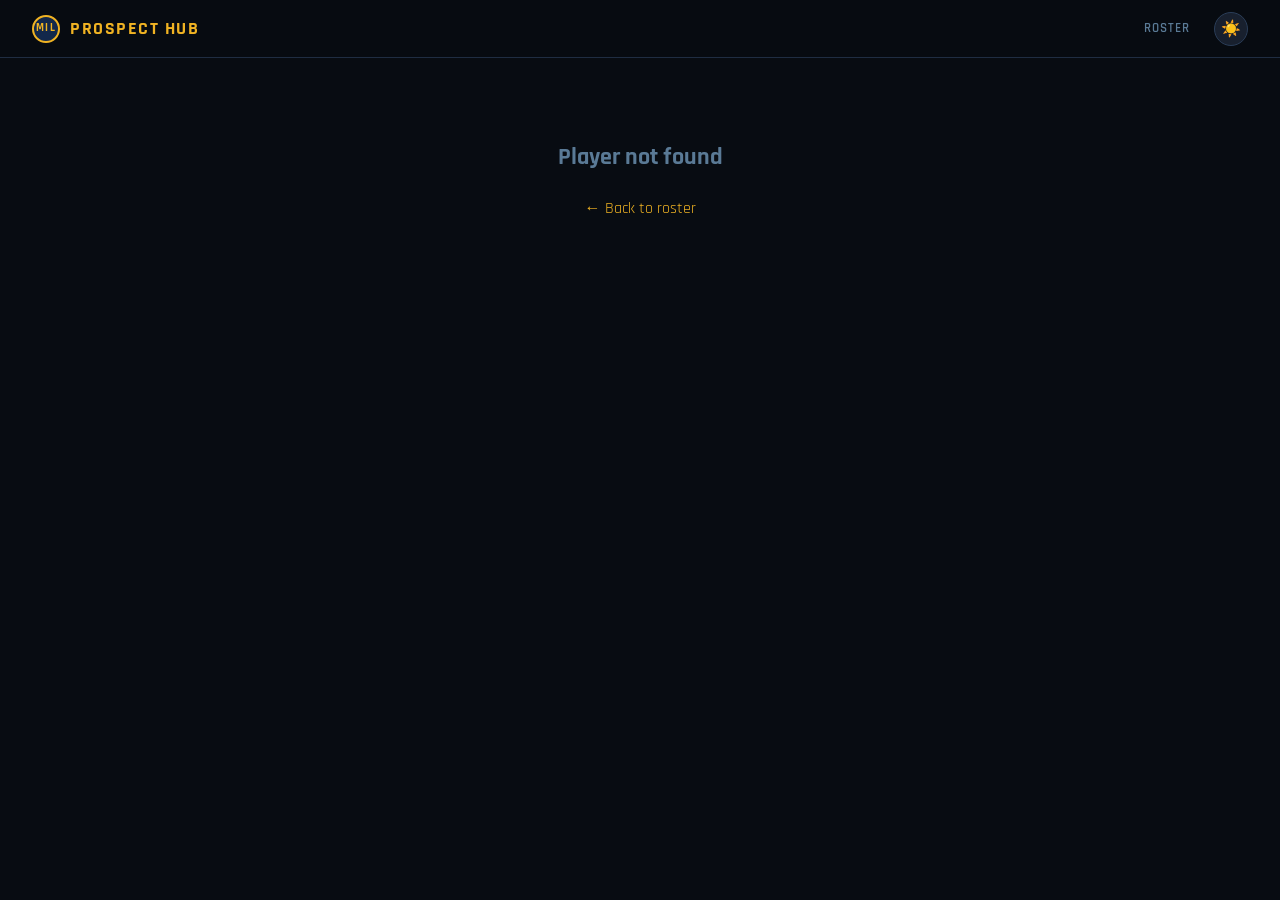
==== commit f27786ab: "Made many updates to player and index page structure, added many new players" ====
--- a/player.html
+++ b/player.html
@@ -4,20 +4,27 @@
   <meta charset="UTF-8">
   <meta name="viewport" content="width=device-width, initial-scale=1.0">
   <title>Player Dashboard · Brewers Prospect Hub</title>
+  <script>
+    document.documentElement.setAttribute('data-theme', localStorage.getItem('ph-theme') || 'dark');
+  </script>
   <link rel="stylesheet" href="styles/main.css">
   <style>
 
-    /* ── Player header ─────────────────────────────────────────────────────── */
+    /* ═══════════════════════════════════════════════════════════════════════
+       PLAYER PAGE STYLES
+    ═══════════════════════════════════════════════════════════════════════ */
+
+    /* ── Hero ──────────────────────────────────────────────────────────────── */
     .player-hero {
-      padding: 40px 0 32px;
+      padding: 36px 0 28px;
       border-bottom: 1px solid var(--border);
-      margin-bottom: 36px;
-      animation: fadeUp 0.4s ease both;
+      margin-bottom: 28px;
+      animation: fadeUp 0.35s ease both;
     }
 
     .back-link {
       font-family: var(--font-display);
-      font-size: 11px;
+      font-size: 12px;
       font-weight: 600;
       letter-spacing: 1.5px;
       text-transform: uppercase;
@@ -25,41 +32,39 @@
       display: inline-flex;
       align-items: center;
       gap: 6px;
-      margin-bottom: 20px;
+      margin-bottom: 18px;
       transition: color var(--transition);
     }
     .back-link:hover { color: var(--gold); }
 
     .hero-layout {
-      display: grid;
-      grid-template-columns: 1fr auto;
+      display: flex;
+      align-items: flex-start;
+      justify-content: space-between;
       gap: 32px;
-      align-items: start;
-    }
-
-    .hero-left {}
+    }
 
     .hero-name {
       font-family: var(--font-display);
-      font-size: clamp(32px, 5vw, 56px);
+      font-size: clamp(36px, 5vw, 60px);
       font-weight: 700;
-      color: #fff;
+      color: var(--text);
       line-height: 0.95;
       letter-spacing: -0.5px;
-      margin-bottom: 10px;
+      margin-bottom: 12px;
     }
 
     .hero-meta-row {
       display: flex;
       align-items: center;
-      gap: 8px;
+      gap: 10px;
       flex-wrap: wrap;
-      margin-bottom: 16px;
+      margin-bottom: 14px;
     }
 
     .hero-pos {
       font-family: var(--font-display);
-      font-size: 16px;
+      font-size: 18px;
       font-weight: 700;
       color: var(--mil-gold);
       letter-spacing: 1px;
@@ -69,47 +74,40 @@
 
     .hero-affiliate {
       font-family: var(--font-display);
-      font-size: 13px;
+      font-size: 15px;
       color: var(--text2);
       letter-spacing: 0.5px;
     }
 
     .hero-chips {
       display: flex;
-      gap: 6px;
+      gap: 7px;
       flex-wrap: wrap;
     }
 
-    /* OFP block */
-    .ofp-block {
-      text-align: center;
-      flex-shrink: 0;
-    }
+    /* OFP ring */
+    .ofp-block { text-align: center; flex-shrink: 0; }
 
     .ofp-ring {
-      width: 88px;
-      height: 88px;
+      width: 96px;
+      height: 96px;
       position: relative;
       margin: 0 auto 8px;
     }
 
     .ofp-svg { width: 100%; height: 100%; transform: rotate(-90deg); }
-
-    .ofp-track { fill: none; stroke: var(--surface3); stroke-width: 6; }
-    .ofp-arc   { fill: none; stroke-width: 6; stroke-linecap: round; transition: stroke-dasharray 1s ease; }
+    .ofp-track { fill: none; stroke: var(--surface3); stroke-width: 7; }
+    .ofp-arc   { fill: none; stroke-width: 7; stroke-linecap: round; }
 
     .ofp-center {
-      position: absolute;
-      inset: 0;
-      display: flex;
-      flex-direction: column;
-      align-items: center;
-      justify-content: center;
+      position: absolute; inset: 0;
+      display: flex; flex-direction: column;
+      align-items: center; justify-content: center;
     }
 
     .ofp-num {
       font-family: var(--font-display);
-      font-size: 28px;
+      font-size: 30px;
       font-weight: 700;
       line-height: 1;
     }
@@ -120,55 +118,126 @@
       letter-spacing: 1.5px;
       color: var(--text3);
       text-transform: uppercase;
-    }
-
-    .ofp-risk {
-      font-family: var(--font-display);
-      font-size: 11px;
+      margin-top: 1px;
+    }
+
+    .ofp-risk-label {
+      font-family: var(--font-display);
+      font-size: 12px;
       font-weight: 600;
       letter-spacing: 0.8px;
       text-transform: uppercase;
       color: var(--text3);
     }
 
-    /* ── Two column layout ─────────────────────────────────────────────────── */
+    /* ── Summary block ─────────────────────────────────────────────────────── */
+    .summary-block {
+      background: var(--summary-bg);
+      border-left: 4px solid var(--summary-border);
+      border-radius: 0 var(--radius-lg) var(--radius-lg) 0;
+      padding: 20px 24px;
+      margin-bottom: 28px;
+      animation: fadeUp 0.35s ease 0.05s both;
+    }
+
+    .summary-block p {
+      font-family: var(--font-body);
+      font-size: 17px;
+      line-height: 1.75;
+      color: var(--summary-text);
+      font-style: italic;
+    }
+
+    /* ── Strengths / Concerns side-by-side ─────────────────────────────────── */
+    .scout-grid {
+      display: grid;
+      grid-template-columns: 1fr 1fr;
+      gap: 16px;
+      margin-bottom: 28px;
+      animation: fadeUp 0.35s ease 0.1s both;
+    }
+
+    .scout-panel {
+      background: var(--surface);
+      border: 1px solid var(--border);
+      border-radius: var(--radius-lg);
+      padding: 18px 20px;
+    }
+
+    .scout-panel-head {
+      font-family: var(--font-display);
+      font-size: 12px;
+      font-weight: 700;
+      letter-spacing: 2px;
+      text-transform: uppercase;
+      margin-bottom: 12px;
+      padding-bottom: 10px;
+      border-bottom: 1px solid var(--border);
+    }
+
+    .scout-panel-head.strengths { color: var(--green2); }
+    .scout-panel-head.concerns  { color: var(--red2); }
+
+    .scout-list {
+      list-style: none;
+      display: flex;
+      flex-direction: column;
+      gap: 8px;
+    }
+
+    .scout-list li {
+      font-family: var(--font-body);
+      font-size: 14px;
+      color: var(--text2);
+      padding-left: 18px;
+      position: relative;
+      line-height: 1.5;
+    }
+
+    .scout-list li::before {
+      content: '\25B8';
+      position: absolute;
+      left: 0;
+      font-size: 10px;
+      top: 3px;
+    }
+
+    .scout-list.strengths li::before { color: var(--green2); }
+    .scout-list.concerns  li::before { color: var(--red2); }
+
+    /* ── Two-column layout ─────────────────────────────────────────────────── */
     .two-col {
       display: grid;
-      grid-template-columns: 1fr 340px;
+      grid-template-columns: 1fr 360px;
       gap: 24px;
       align-items: start;
     }
 
-    .main-col {}
-    .side-col {}
-
-    /* ── Stat row (slash line) ─────────────────────────────────────────────── */
+    /* ── Stat tiles ────────────────────────────────────────────────────────── */
     .stat-row {
       display: grid;
-      grid-template-columns: repeat(auto-fit, minmax(80px, 1fr));
+      grid-template-columns: repeat(auto-fit, minmax(82px, 1fr));
       gap: 8px;
-      margin-bottom: 24px;
+      margin-bottom: 28px;
     }
 
     .stat-tile {
       background: var(--surface);
       border: 1px solid var(--border);
       border-radius: var(--radius);
-      padding: 12px 10px;
+      padding: 14px 10px;
       text-align: center;
       position: relative;
       overflow: hidden;
-      animation: fadeUp 0.4s ease both;
     }
 
     .stat-tile::after {
       content: '';
       position: absolute;
       bottom: 0; left: 0; right: 0;
-      height: 2px;
+      height: 3px;
       background: var(--surface3);
     }
-
     .stat-tile.above::after  { background: var(--green); }
     .stat-tile.avg-::after   { background: var(--yellow); }
     .stat-tile.below::after  { background: var(--orange); }
@@ -176,26 +245,26 @@
 
     .tile-val {
       font-family: var(--font-display);
-      font-size: 24px;
+      font-size: 26px;
       font-weight: 700;
-      color: #fff;
+      color: var(--text);
       line-height: 1;
     }
 
     .tile-name {
       font-family: var(--font-mono);
-      font-size: 9px;
+      font-size: 10px;
       letter-spacing: 1.5px;
       text-transform: uppercase;
       color: var(--text3);
-      margin-top: 4px;
+      margin-top: 5px;
     }
 
     .tile-ctx {
       font-family: var(--font-mono);
-      font-size: 8px;
-      color: var(--text3);
-      margin-top: 2px;
+      font-size: 9px;
+      color: var(--text3);
+      margin-top: 3px;
     }
 
     /* ── Tool grade bars ───────────────────────────────────────────────────── */
@@ -205,12 +274,12 @@
       display: flex;
       align-items: center;
       gap: 10px;
-      margin-bottom: 8px;
+      margin-bottom: 9px;
     }
 
     .tool-name {
       font-family: var(--font-display);
-      font-size: 12px;
+      font-size: 13px;
       font-weight: 600;
       letter-spacing: 1px;
       text-transform: uppercase;
@@ -221,22 +290,21 @@
 
     .tool-track {
       flex: 1;
-      height: 24px;
+      height: 26px;
       background: var(--surface2);
-      border-radius: 3px;
+      border-radius: 4px;
       overflow: hidden;
+      border: 1px solid var(--border);
       position: relative;
-      border: 1px solid var(--border);
     }
 
     .tool-fill {
       height: 100%;
-      border-radius: 2px;
-      display: flex;
-      align-items: center;
-      padding: 0 8px;
+      border-radius: 3px;
       transition: width 1s cubic-bezier(0.25, 0.8, 0.25, 1);
       width: 0%;
+      position: absolute;
+      inset: 0 auto 0 0;
     }
 
     .fill-70up { background: linear-gradient(90deg, #065f46, #10b981); }
@@ -248,52 +316,63 @@
 
     .fill-label {
       font-family: var(--font-display);
-      font-size: 13px;
+      font-size: 11px;
       font-weight: 700;
       color: rgba(255,255,255,0.9);
+      white-space: nowrap;
+      line-height: 1;
+      overflow: hidden;
+      text-overflow: ellipsis;
+      display: block;
+      max-width: 100%;
+    }
+
+    .tool-track-label {
+      position: absolute;
+      inset: 0;
+      display: flex;
+      align-items: center;
+      padding: 0 9px;
+      pointer-events: none;
+      z-index: 1;
+    }
+
+    .tool-track-label.is-outside .fill-label {
+      color: var(--text2);
     }
 
     .tool-grade {
       font-family: var(--font-display);
-      font-size: 20px;
+      font-size: 22px;
       font-weight: 700;
-      width: 32px;
+      width: 34px;
       text-align: right;
       flex-shrink: 0;
     }
 
     .tool-desc-txt {
       font-family: var(--font-body);
-      font-size: 11px;
+      font-size: 12px;
       color: var(--text3);
       font-style: italic;
-      width: 140px;
+      width: 160px;
       flex-shrink: 0;
     }
 
-    .grade-scale {
-      display: flex;
-      gap: 3px;
-      margin-bottom: 14px;
-    }
-
-    .scale-pip {
-      flex: 1;
-      height: 4px;
-      border-radius: 2px;
-    }
+    .grade-scale { display: flex; gap: 3px; margin-bottom: 12px; }
+    .scale-pip { flex: 1; height: 5px; border-radius: 2px; }
 
     .scale-labels {
       display: flex;
       justify-content: space-between;
       font-family: var(--font-mono);
-      font-size: 8px;
-      color: var(--text3);
-      margin-top: 3px;
-      margin-bottom: 16px;
-    }
-
-    /* ── Performance bars ──────────────────────────────────────────────────── */
+      font-size: 9px;
+      color: var(--text3);
+      margin-top: 4px;
+      margin-bottom: 18px;
+    }
+
+    /* ── Perf bars ─────────────────────────────────────────────────────────── */
     .perf-row {
       display: flex;
       align-items: center;
@@ -303,10 +382,10 @@
 
     .perf-label {
       font-family: var(--font-mono);
-      font-size: 10px;
-      letter-spacing: 0.5px;
+      font-size: 11px;
+      letter-spacing: 0.3px;
       color: var(--text2);
-      width: 80px;
+      width: 88px;
       flex-shrink: 0;
     }
 
@@ -314,36 +393,32 @@
       flex: 1;
       height: 14px;
       background: var(--surface2);
-      border-radius: 2px;
+      border-radius: 3px;
       overflow: hidden;
     }
 
-    .perf-fill {
-      height: 100%;
-      border-radius: 2px;
-      transition: width 0.8s ease;
-    }
+    .perf-fill { height: 100%; border-radius: 3px; transition: width 0.8s ease; }
 
     .perf-value {
       font-family: var(--font-mono);
-      font-size: 11px;
+      font-size: 12px;
       font-weight: 600;
-      width: 52px;
+      width: 56px;
       text-align: right;
       flex-shrink: 0;
     }
 
     .perf-vs {
       font-family: var(--font-mono);
-      font-size: 9px;
-      color: var(--text3);
-      width: 40px;
+      font-size: 10px;
+      color: var(--text3);
+      width: 48px;
       text-align: right;
       flex-shrink: 0;
     }
 
-    /* ── Radar chart ───────────────────────────────────────────────────────── */
-    .radar-card {
+    /* ── Side column cards ─────────────────────────────────────────────────── */
+    .side-card {
       background: var(--surface);
       border: 1px solid var(--border);
       border-radius: var(--radius-lg);
@@ -351,111 +426,238 @@
       margin-bottom: 16px;
     }
 
-    .radar-card h3 {
-      font-family: var(--font-display);
-      font-size: 11px;
+    .side-card-head {
+      font-family: var(--font-display);
+      font-size: 12px;
       font-weight: 700;
       letter-spacing: 2px;
       text-transform: uppercase;
       color: var(--text3);
-      margin-bottom: 16px;
-      text-align: center;
-    }
-
-    /* ── Side panel cards ──────────────────────────────────────────────────── */
-    .side-card {
-      background: var(--surface);
-      border: 1px solid var(--border);
-      border-radius: var(--radius-lg);
-      padding: 18px;
-      margin-bottom: 14px;
-      animation: fadeUp 0.4s ease both;
-    }
-
-    .side-card h3 {
-      font-family: var(--font-display);
-      font-size: 11px;
-      font-weight: 700;
-      letter-spacing: 2px;
-      text-transform: uppercase;
-      color: var(--text3);
       margin-bottom: 14px;
       padding-bottom: 10px;
       border-bottom: 1px solid var(--border);
     }
 
-    /* Rankings */
+    /* ── TAB SYSTEM ────────────────────────────────────────────────────────── */
+    .tab-bar {
+      display: flex;
+      gap: 4px;
+      border-bottom: 2px solid var(--border);
+      margin-bottom: 24px;
+    }
+
+    .tab-btn {
+      font-family: var(--font-display);
+      font-size: 14px;
+      font-weight: 600;
+      letter-spacing: 0.8px;
+      text-transform: uppercase;
+      color: var(--text3);
+      padding: 10px 18px;
+      border: none;
+      background: none;
+      cursor: pointer;
+      border-bottom: 2px solid transparent;
+      margin-bottom: -2px;
+      transition: color var(--transition), border-color var(--transition);
+      position: relative;
+    }
+
+    .tab-btn:hover { color: var(--text); }
+
+    .tab-btn.active {
+      color: var(--mil-gold);
+      border-bottom-color: var(--mil-gold);
+    }
+
+    .tab-btn .tab-count {
+      font-family: var(--font-mono);
+      font-size: 10px;
+      font-weight: 600;
+      background: var(--surface2);
+      color: var(--text3);
+      padding: 1px 5px;
+      border-radius: 10px;
+      margin-left: 6px;
+      vertical-align: middle;
+    }
+
+    .tab-btn.active .tab-count {
+      background: rgba(240,179,35,0.15);
+      color: var(--mil-gold);
+    }
+
+    .tab-panel { display: none; }
+    .tab-panel.active { display: block; }
+
+    /* ── Rankings tab ──────────────────────────────────────────────────────── */
     .rank-row {
       display: flex;
       align-items: center;
       justify-content: space-between;
-      padding: 8px 0;
+      padding: 12px 0;
       border-bottom: 1px solid var(--border);
     }
     .rank-row:last-child { border-bottom: none; }
-    a.rank-row:hover { background: var(--surface2); border-radius: var(--radius); }
+
     a.rank-row:hover .rank-source { color: var(--gold); }
+    a.rank-row { display: flex; text-decoration: none; }
 
     .rank-source {
       font-family: var(--font-display);
-      font-size: 13px;
+      font-size: 15px;
       font-weight: 600;
-      color: var(--text2);
+      color: var(--text);
+      transition: color var(--transition);
+    }
+
+    .rank-list {
+      font-family: var(--font-mono);
+      font-size: 11px;
+      color: var(--text3);
+      margin-top: 3px;
     }
 
     .rank-num {
       font-family: var(--font-display);
-      font-size: 16px;
+      font-size: 18px;
       font-weight: 700;
       color: var(--gold);
-    }
-
-    .rank-list {
-      font-family: var(--font-mono);
-      font-size: 9px;
-      color: var(--text3);
+      text-align: right;
+    }
+
+    .rank-num-sub {
+      font-family: var(--font-mono);
+      font-size: 10px;
+      color: var(--text3);
+      text-align: right;
       margin-top: 2px;
     }
 
-    /* Strengths / Concerns */
-    .scout-list { list-style: none; display: flex; flex-direction: column; gap: 7px; }
-
-    .scout-list li {
+    /* ── News tab ──────────────────────────────────────────────────────────── */
+    .news-item {
+      padding: 14px 0;
+      border-bottom: 1px solid var(--border);
+    }
+    .news-item:last-child { border-bottom: none; }
+
+    .news-item a {
+      display: block;
+      text-decoration: none;
+      color: inherit;
+    }
+    .news-item a:hover .news-headline { color: var(--gold); }
+
+    .news-headline {
+      font-family: var(--font-body);
+      font-size: 15px;
+      font-weight: 400;
+      color: var(--text);
+      line-height: 1.45;
+      margin-bottom: 5px;
+      transition: color var(--transition);
+    }
+
+    .news-summary {
       font-family: var(--font-body);
       font-size: 13px;
       color: var(--text2);
-      padding-left: 16px;
-      position: relative;
-      line-height: 1.45;
-    }
-
-    .scout-list li::before {
-      content: '\25B8';
-      position: absolute;
-      left: 0;
-      font-size: 9px;
-      top: 2px;
-    }
-
-    .scout-list.strengths li::before { color: var(--green2); }
-    .scout-list.concerns  li::before { color: var(--red2); }
-
-    /* Summary blurb */
-    .summary-text {
+      line-height: 1.55;
+      margin-bottom: 6px;
+      font-style: italic;
+    }
+
+    .news-meta {
+      font-family: var(--font-mono);
+      font-size: 11px;
+      color: var(--text3);
+    }
+
+    .news-no-link .news-headline { color: var(--text2); cursor: default; }
+
+    /* ── Video tab ─────────────────────────────────────────────────────────── */
+    .video-item {
+      display: flex;
+      align-items: flex-start;
+      gap: 12px;
+      padding: 12px 0;
+      border-bottom: 1px solid var(--border);
+    }
+    .video-item:last-child { border-bottom: none; }
+
+    .video-item a {
+      display: flex;
+      align-items: flex-start;
+      gap: 12px;
+      text-decoration: none;
+      color: inherit;
+      width: 100%;
+    }
+    .video-item a:hover .video-title { color: var(--gold); }
+
+    .video-thumb {
+      width: 36px;
+      height: 36px;
+      background: rgba(239,68,68,0.12);
+      border: 1px solid rgba(239,68,68,0.25);
+      border-radius: 50%;
+      display: flex;
+      align-items: center;
+      justify-content: center;
+      flex-shrink: 0;
+    }
+
+    .video-thumb svg {
+      width: 12px;
+      height: 12px;
+      fill: var(--red2);
+      margin-left: 2px;
+    }
+
+    .video-title {
       font-family: var(--font-body);
       font-size: 14px;
-      line-height: 1.7;
-      color: var(--text2);
-      font-style: italic;
-      padding: 14px 16px;
-      border-left: 3px solid var(--mil-gold);
-      background: var(--surface2);
-      border-radius: 0 var(--radius) var(--radius) 0;
-      margin-bottom: 24px;
-      animation: fadeUp 0.4s ease 0.1s both;
-    }
-
-    /* Media references */
+      color: var(--text);
+      line-height: 1.4;
+      transition: color var(--transition);
+      margin-bottom: 4px;
+    }
+
+    .video-meta {
+      font-family: var(--font-mono);
+      font-size: 11px;
+      color: var(--text3);
+    }
+
+    .video-badge {
+      display: inline-block;
+      font-family: var(--font-mono);
+      font-size: 9px;
+      font-weight: 600;
+      letter-spacing: 0.5px;
+      text-transform: uppercase;
+      padding: 2px 6px;
+      border-radius: 3px;
+      background: rgba(239,68,68,0.1);
+      color: var(--red2);
+      margin-left: 6px;
+      vertical-align: middle;
+    }
+
+    /* ── BF / Media section (within rankings tab) ──────────────────────────── */
+    .media-subsection-head {
+      font-family: var(--font-display);
+      font-size: 11px;
+      font-weight: 700;
+      letter-spacing: 1.5px;
+      text-transform: uppercase;
+      color: var(--mil-gold);
+      padding: 12px 0 8px;
+      margin-top: 6px;
+      border-top: 1px solid var(--border);
+    }
+    .media-subsection-head:first-child { border-top: none; margin-top: 0; padding-top: 0; }
+
     .media-item {
       display: flex;
       align-items: flex-start;
@@ -465,7 +667,17 @@
     }
     .media-item:last-child { border-bottom: none; }
 
-    .media-icon {
+    .media-item a {
+      display: flex;
+      align-items: flex-start;
+      gap: 10px;
+      text-decoration: none;
+      color: inherit;
+      width: 100%;
+    }
+    .media-item a:hover .media-title { color: var(--gold); text-decoration: underline; }
+
+    .media-badge {
       font-family: var(--font-mono);
       font-size: 9px;
       font-weight: 600;
@@ -477,150 +689,29 @@
       margin-top: 2px;
     }
 
-    .media-icon.youtube  { background: rgba(239,68,68,0.15);   color: var(--red2);   }
-    .media-icon.podcast  { background: rgba(6,182,212,0.15);   color: var(--cyan);   }
-    .media-icon.article  { background: rgba(240,179,35,0.15);  color: var(--gold);   }
-    .media-icon.forum    { background: rgba(16,185,129,0.15);  color: var(--green2); }
-    .media-icon.reddit   { background: rgba(249,115,22,0.15);  color: var(--orange); }
-    .media-icon.bf       { background: rgba(240,179,35,0.18);  color: var(--mil-gold); border: 1px solid rgba(240,179,35,0.3); }
-    .media-icon.news     { background: rgba(37,99,235,0.15);   color: #60a5fa; }
-    .media-icon.video    { background: rgba(239,68,68,0.15);   color: var(--red2); }
-    .media-icon.highlights { background: rgba(239,68,68,0.15); color: var(--red2); }
-    .media-icon.interview  { background: rgba(6,182,212,0.15); color: var(--cyan); }
-    .media-icon.scouting   { background: rgba(240,179,35,0.15);color: var(--gold); }
-
-    .media-item a        { text-decoration: none; color: inherit; display: flex; align-items: flex-start; gap: 10px; width: 100%; }
-    .media-item a:hover .media-title { color: var(--gold); text-decoration: underline; }
-    .media-item.no-link  { cursor: default; }
-
-    .bf-section-head {
-      font-family: var(--font-display);
-      font-size: 10px;
-      font-weight: 700;
-      letter-spacing: 1.5px;
-      text-transform: uppercase;
-      color: var(--mil-gold);
-      padding: 10px 0 6px;
-      margin-top: 4px;
-      border-top: 1px solid var(--border);
-    }
-    .bf-section-head:first-child { border-top: none; margin-top: 0; padding-top: 0; }
-
-    .media-info {}
-    .media-title  { font-family: var(--font-body); font-size: 12px; color: var(--text2); line-height: 1.3; }
-    .media-source { font-family: var(--font-mono); font-size: 9px; color: var(--text3); margin-top: 2px; }
-
-    /* ── News items ─────────────────────────────────────────────────────────── */
-    .news-item {
-      padding: 10px 0;
-      border-bottom: 1px solid var(--border);
-    }
-    .news-item:last-child { border-bottom: none; }
-
-    .news-item a {
-      text-decoration: none;
-      color: inherit;
-      display: block;
-    }
-    .news-item a:hover .news-headline { color: var(--gold); }
-
-    .news-headline {
+    .media-badge.youtube  { background: rgba(239,68,68,0.15); color: var(--red2); }
+    .media-badge.podcast  { background: rgba(6,182,212,0.15); color: var(--cyan); }
+    .media-badge.article  { background: rgba(240,179,35,0.15); color: var(--gold); }
+    .media-badge.forum    { background: rgba(16,185,129,0.15); color: var(--green2); }
+    .media-badge.reddit   { background: rgba(249,115,22,0.15); color: var(--orange); }
+    .media-badge.bf       { background: rgba(240,179,35,0.18); color: var(--mil-gold); border: 1px solid rgba(240,179,35,0.3); }
+
+    .media-title {
       font-family: var(--font-body);
       font-size: 13px;
-      color: var(--text);
+      color: var(--text2);
       line-height: 1.35;
-      margin-bottom: 4px;
       transition: color var(--transition);
     }
 
-    .news-summary {
-      font-family: var(--font-body);
-      font-size: 11px;
-      color: var(--text3);
-      font-style: italic;
-      line-height: 1.4;
-      margin-bottom: 4px;
-    }
-
-    .news-meta {
-      font-family: var(--font-mono);
-      font-size: 9px;
-      color: var(--text3);
-      letter-spacing: 0.3px;
-    }
-
-    /* ── Video items ─────────────────────────────────────────────────────────── */
-    .video-item {
-      display: flex;
-      align-items: flex-start;
-      gap: 10px;
-      padding: 9px 0;
-      border-bottom: 1px solid var(--border);
-    }
-    .video-item:last-child { border-bottom: none; }
-
-    .video-item a {
-      text-decoration: none;
-      color: inherit;
-      display: flex;
-      align-items: flex-start;
-      gap: 10px;
-      width: 100%;
-    }
-    .video-item a:hover .video-title { color: var(--gold); }
-
-    /* Play button icon */
-    .video-play {
-      width: 28px;
-      height: 28px;
-      background: rgba(239,68,68,0.15);
-      border: 1px solid rgba(239,68,68,0.3);
-      border-radius: 50%;
-      display: flex;
-      align-items: center;
-      justify-content: center;
-      flex-shrink: 0;
-      margin-top: 1px;
-    }
-
-    .video-play svg {
-      width: 10px;
-      height: 10px;
-      fill: var(--red2);
-      margin-left: 2px;
-    }
-
-    .video-info { flex: 1; min-width: 0; }
-
-    .video-title {
-      font-family: var(--font-body);
-      font-size: 12px;
-      color: var(--text2);
-      line-height: 1.3;
-      transition: color var(--transition);
-    }
-
-    .video-meta {
-      font-family: var(--font-mono);
-      font-size: 9px;
-      color: var(--text3);
-      margin-top: 3px;
-    }
-
-    .video-type-badge {
-      font-family: var(--font-mono);
-      font-size: 8px;
-      font-weight: 600;
-      letter-spacing: 0.5px;
-      text-transform: uppercase;
-      padding: 1px 5px;
-      border-radius: 2px;
-      background: rgba(239,68,68,0.12);
-      color: var(--red2);
-      margin-left: 5px;
-    }
-
-    /* ETA / confidence */
+    .media-source {
+      font-family: var(--font-mono);
+      font-size: 10px;
+      color: var(--text3);
+      margin-top: 2px;
+    }
+
+    /* ── Profile / meta grid ───────────────────────────────────────────────── */
     .meta-grid {
       display: grid;
       grid-template-columns: 1fr 1fr;
@@ -630,35 +721,47 @@
     .meta-tile {
       background: var(--surface2);
       border-radius: var(--radius);
-      padding: 10px 12px;
+      padding: 12px 14px;
       text-align: center;
     }
 
     .meta-tile .mt-val {
       font-family: var(--font-display);
-      font-size: 16px;
+      font-size: 17px;
       font-weight: 700;
       color: var(--text);
     }
 
     .meta-tile .mt-lbl {
       font-family: var(--font-mono);
-      font-size: 8px;
+      font-size: 9px;
       letter-spacing: 1px;
       color: var(--text3);
       text-transform: uppercase;
-      margin-top: 3px;
+      margin-top: 4px;
+    }
+
+    /* ── Empty state ───────────────────────────────────────────────────────── */
+    .empty-state {
+      font-family: var(--font-display);
+      font-size: 13px;
+      color: var(--text3);
+      letter-spacing: 0.5px;
+      padding: 12px 0;
+      text-align: center;
     }
 
     /* ── Responsive ────────────────────────────────────────────────────────── */
-    @media (max-width: 900px) {
+    @media (max-width: 960px) {
       .two-col { grid-template-columns: 1fr; }
-      .hero-layout { grid-template-columns: 1fr; }
       .tool-desc-txt { display: none; }
     }
 
-    @media (max-width: 600px) {
+    @media (max-width: 640px) {
+      .scout-grid { grid-template-columns: 1fr; }
+      .hero-layout { flex-direction: column; }
       .stat-row { grid-template-columns: repeat(3, 1fr); }
+      .tab-btn { font-size: 12px; padding: 8px 12px; }
     }
   </style>
 </head>
@@ -672,18 +775,34 @@
     </a>
     <div class="nav-links">
       <a href="index.html" class="nav-link">Roster</a>
+      <button class="theme-toggle" id="theme-toggle" title="Toggle light/dark mode" aria-label="Toggle theme">☀️</button>
     </div>
   </nav>
 
   <div class="page-wrap">
     <div id="player-root">
-      <div style="padding:80px 0; text-align:center; color:var(--text3); font-family:var(--font-display); letter-spacing:2px;">Loading...</div>
+      <div style="padding:80px 0; text-align:center; color:var(--text3); font-family:var(--font-display); font-size:14px; letter-spacing:2px;">Loading...</div>
     </div>
   </div>
 
   <script type="module">
     import { PLAYERS_BY_ID, GRADE_COLOR, GRADE_LABEL, LEVEL_LABELS } from './data/players.js';
 
+    /* ── Theme toggle ─────────────────────────────────────────────────────── */
+    const THEME_KEY = 'ph-theme';
+    const savedTheme = document.documentElement.getAttribute('data-theme') || 'dark';
+    const toggleBtn = document.getElementById('theme-toggle');
+    toggleBtn.textContent = savedTheme === 'light' ? '🌙' : '☀️';
+
+    toggleBtn.addEventListener('click', function() {
+      const current = document.documentElement.getAttribute('data-theme') || 'dark';
+      const next = current === 'light' ? 'dark' : 'light';
+      document.documentElement.setAttribute('data-theme', next);
+      localStorage.setItem(THEME_KEY, next);
+      toggleBtn.textContent = next === 'light' ? '🌙' : '☀️';
+    });
+
+    /* ── Load player ──────────────────────────────────────────────────────── */
     const params   = new URLSearchParams(window.location.search);
     const playerId = params.get('id');
     const base     = playerId ? PLAYERS_BY_ID[playerId] : null;
@@ -692,25 +811,24 @@
       document.getElementById('player-root').innerHTML =
         '<div style="padding:80px 0; text-align:center;">'
         + '<div style="font-family:var(--font-display);font-size:24px;font-weight:700;color:var(--text3);margin-bottom:16px;">Player not found</div>'
-        + '<a href="index.html" style="color:var(--gold);font-family:var(--font-display);letter-spacing:1px;">\u2190 Back to roster</a>'
+        + '<a href="index.html" style="color:var(--gold);font-family:var(--font-display);">\u2190 Back to roster</a>'
         + '</div>';
       document.title = 'Not Found \u00B7 Brewers Prospect Hub';
     } else {
       document.title = base.name + ' \u00B7 Brewers Prospect Hub';
 
       async function loadAndRender() {
-        let scoutData = {};
+        let scout = {};
         try {
           const res = await fetch('./data/scouting/' + playerId + '.json');
           if (res.ok) {
-            scoutData = await res.json();
-            if (scoutData.error) scoutData = {};
+            scout = await res.json();
+            if (scout.error) scout = {};
           }
         } catch (e) {}
 
-        const player = {
-          ...base,
-          ...scoutData,
+        const p = {
+          ...base, ...scout,
           stats2025:   base.stats2025,
           id:          base.id,
           affiliate:   base.affiliate,
@@ -720,16 +838,15 @@
           throws:      base.throws,
           draftInfo:   base.draftInfo,
           isPitcher:   base.isPitcher,
-          pitchGrades: scoutData.grades ? undefined : base.pitchGrades,
+          grades:      scout.grades || base.grades || null,
+          pitchGrades: scout.pitchGrades || base.pitchGrades || null,
         };
-
-        render(player);
+        render(p);
       }
-
       loadAndRender();
     }
 
-    // ── Helpers ────────────────────────────────────────────────────────────────
+    /* ── Helpers ──────────────────────────────────────────────────────────── */
     function gradeClass(g) {
       if (!g) return 'fill-sub';
       if (g >= 70) return 'fill-70up';
@@ -740,463 +857,493 @@
       return 'fill-sub';
     }
 
-    function gradeTextColor(g) {
+    function gradeColor(g) {
       if (!g) return 'var(--text3)';
       return GRADE_COLOR(g);
     }
 
     function gradePct(g) {
       if (!g) return 0;
-      return ((g - 20) / 60) * 100;
+      return Math.min(100, ((g - 20) / 60) * 100);
     }
 
     function riskColor(r) {
-      var m = { 'Extreme': 'var(--red)', 'Very High': 'var(--orange)', 'High': 'var(--yellow)', 'Medium': 'var(--cyan)', 'Low': 'var(--green)' };
-      return m[r] || 'var(--text3)';
-    }
-
-    function fmtStat(val, d) {
-      d = d === undefined ? 3 : d;
-      if (val == null) return '\u2014';
-      return d === 3 ? val.toFixed(3).replace(/^0/, '') : val.toFixed(d);
-    }
-
-    function fmtPct(val) { return val != null ? val.toFixed(1) + '%' : '\u2014'; }
-
-    function vsLeague(val, leagueVal, lowerIsBetter) {
-      lowerIsBetter = lowerIsBetter || false;
-      if (val == null || leagueVal == null) return 'neutral';
-      var better = lowerIsBetter ? val < leagueVal : val > leagueVal;
-      var diff = Math.abs(val - leagueVal);
-      var threshold = leagueVal * 0.05;
-      if (diff < threshold) return 'avg-';
-      return better ? 'above' : 'below';
-    }
-
-    // ── Radar SVG ─────────────────────────────────────────────────────────────
-    function buildRadar(player) {
-      var cx = 110, cy = 110, r = 80;
-      var grades = player.isPitcher
-        ? [player.pitchGrades && player.pitchGrades.fastball, player.pitchGrades && player.pitchGrades.curveball, player.pitchGrades && player.pitchGrades.changeup, player.pitchGrades && player.pitchGrades.command]
-        : [player.grades && player.grades.hit, player.grades && player.grades.power, player.grades && player.grades.run, player.grades && player.grades.field, player.grades && player.grades.arm];
-      var labels = player.isPitcher ? ['FB','CB','CH','CMD'] : ['HIT','PWR','RUN','FLD','ARM'];
-      var n = grades.length;
-      var angleStep = (Math.PI * 2) / n;
-      var startAngle = -Math.PI / 2;
-
-      function pt(grade, idx, radius) {
-        var angle = startAngle + idx * angleStep;
-        var pct = grade ? (grade - 20) / 60 : 0;
-        var dist = radius * pct;
-        return [cx + dist * Math.cos(angle), cy + dist * Math.sin(angle)];
+      return { 'Extreme':'var(--red)', 'Very High':'var(--orange)', 'High':'var(--yellow)', 'Medium':'var(--cyan)', 'Low':'var(--green)' }[r] || 'var(--text3)';
+    }
+
+    function fmt3(v) { return v != null ? v.toFixed(3).replace(/^0/, '') : '\u2014'; }
+    function fmtPct(v) { return v != null ? v.toFixed(1) + '%' : '\u2014'; }
+    function fmtN(v, d) { return v != null ? v.toFixed(d || 2) : '\u2014'; }
+
+    function tier(val, lgVal, lower) {
+      if (val == null || lgVal == null) return 'neutral';
+      const better = lower ? val < lgVal : val > lgVal;
+      return Math.abs(val - lgVal) / lgVal < 0.05 ? 'avg-' : better ? 'above' : 'below';
+    }
+
+    /* ── Safe URL helper — drops URLs that are known bad patterns ─────────── */
+    function safeUrl(url, source) {
+      if (!url) return null;
+      // Drop MiLB player URLs (they redirect to wrong pages)
+      if (url.includes('milb.com') && url.includes('/prospects/')) return null;
+      // Drop generic fallback URLs with no specific player path
+      const genericPatterns = [
+        /mlb\.com\/prospects$/,
+        /fangraphs\.com\/prospects\/the-board$/,
+        /baseballamerica\.com\/prospect-rankings\/?$/,
+        /prospectslive\.com\/lists$/,
+        /baseballprospectus\.com\/prospects\/?$/,
+      ];
+      for (const pat of genericPatterns) {
+        if (pat.test(url)) return null;
       }
-      function gridPt(idx, pct) {
-        var angle = startAngle + idx * angleStep;
-        return [cx + r * pct * Math.cos(angle), cy + r * pct * Math.sin(angle)];
+      return url;
+    }
+
+    /* ── Radar ────────────────────────────────────────────────────────────── */
+
+    /* ── Rankings tab content ─────────────────────────────────────────────── */
+    function buildRankingsTab(p) {
+      let html = '';
+
+      function dateSortValue(date) {
+        if (!date || typeof date !== 'string') return 0;
+        const trimmed = date.trim();
+        if (!trimmed) return 0;
+        if (/^\d{4}$/.test(trimmed)) return Date.parse(trimmed + '-01-01T00:00:00Z') || 0;
+        if (/^\d{4}-\d{2}$/.test(trimmed)) return Date.parse(trimmed + '-01T00:00:00Z') || 0;
+        if (/^\d{4}-\d{2}-\d{2}$/.test(trimmed)) return Date.parse(trimmed + 'T00:00:00Z') || 0;
+        return Date.parse(trimmed) || 0;
       }
 
-      var ringPcts = [0.33, 0.67, 1.0];
-      var ringColors = ['#1f2d42','#253245','#2a3d58'];
-      var gridRings = '';
-      ringPcts.forEach(function(pct, ri) {
-        var pts = Array.from({length: n}, function(_, i) { return gridPt(i, pct).join(','); }).join(' ');
-        gridRings += '<polygon points="' + pts + '" fill="none" stroke="' + ringColors[ri] + '" stroke-width="0.8"/>';
+      function sortByDateDesc(a, b) {
+        const diff = dateSortValue(b?.date) - dateSortValue(a?.date);
+        if (diff !== 0) return diff;
+        return String(a?.title || a?.source || a?.listName || '').localeCompare(String(b?.title || b?.source || b?.listName || ''));
+      }
+
+      // Ranking rows
+      const rankings = (p.rankings || []).slice().sort(function(a, b) {
+        return sortByDateDesc(a, b);
       });
-
-      var axes = '';
-      for (var i = 0; i < n; i++) {
-        var ep = gridPt(i, 1);
-        axes += '<line x1="' + cx + '" y1="' + cy + '" x2="' + ep[0] + '" y2="' + ep[1] + '" stroke="var(--border2)" stroke-width="0.6"/>';
-      }
-
-      var dataPts = grades.map(function(g, i) { return pt(g || 20, i, r).join(','); }).join(' ');
-
-      var labelEls = '';
-      labels.forEach(function(lbl, i) {
-        var lp = gridPt(i, 1.28);
-        var grade = grades[i];
-        var color = gradeTextColor(grade);
-        labelEls += '<text x="' + lp[0] + '" y="' + lp[1] + '" text-anchor="middle" dominant-baseline="middle" fill="' + color + '" font-family="var(--font-display)" font-size="10" font-weight="700">' + lbl + ' ' + (grade != null ? grade : '\u2014') + '</text>';
-      });
-
-      return '<svg viewBox="0 0 220 220" width="100%" style="max-width:240px;margin:0 auto;display:block;">'
-        + '<defs><radialGradient id="rg" cx="50%" cy="50%"><stop offset="0%" stop-color="var(--mil-gold)" stop-opacity="0.2"/><stop offset="100%" stop-color="var(--mil-gold)" stop-opacity="0.03"/></radialGradient></defs>'
-        + gridRings + axes
-        + '<polygon points="' + dataPts + '" fill="url(#rg)" stroke="var(--mil-gold)" stroke-width="1.5" stroke-linejoin="round" opacity="0.9"/>'
-        + grades.map(function(g, i) { var pp = pt(g || 20, i, r); return '<circle cx="' + pp[0] + '" cy="' + pp[1] + '" r="3.5" fill="' + gradeTextColor(g) + '" opacity="0.9"/>'; }).join('')
-        + labelEls + '</svg>';
-    }
-
-    // ── Rankings ──────────────────────────────────────────────────────────────
-    function rankingUrl(r) {
-      if (r.url) return r.url;
-      var src = (r.source || '').toLowerCase();
-      if (src.includes('pipeline'))            return 'https://www.mlb.com/prospects';
-      if (src.includes('fangraphs'))           return 'https://www.fangraphs.com/prospects/the-board';
-      if (src.includes('baseball america'))    return 'https://www.baseballamerica.com/prospect-rankings/';
-      if (src.includes('prospects live'))      return 'https://www.prospectslive.com/lists';
-      if (src.includes('baseball prospectus')) return 'https://www.baseballprospectus.com/prospects/';
-      if (src.includes('just baseball'))       return 'https://justbaseball.com/prospects/';
-      if (src.includes('prospect361'))         return 'https://www.prospect361.com/';
-      return null;
-    }
-
-    function buildRankings(p) {
-      if (!p.rankings || !p.rankings.length) return '<div style="color:var(--text3);font-size:12px;">No rankings data</div>';
-      return p.rankings.map(function(r) {
-        var url = rankingUrl(r);
-        var numHtml = '';
-        if (r.grade)      numHtml += '<div class="rank-num">' + r.grade + '</div>';
-        if (r.systemRank) numHtml += '<div class="rank-num">#' + r.systemRank + ' <span style="font-size:11px;color:var(--text3)">in system</span></div>';
-        if (r.rank)       numHtml += '<div class="rank-num">#' + r.rank + ' <span style="font-size:11px;color:var(--text3)">overall</span></div>';
-        var inner = '<div><div class="rank-source">' + r.source + '</div>'
-                  + '<div class="rank-list">' + (r.listName || '') + ' \u00B7 ' + (r.date || '') + '</div></div>'
-                  + '<div>' + numHtml + '</div>';
-        if (url) return '<a href="' + url + '" target="_blank" rel="noopener" class="rank-row" style="text-decoration:none;">' + inner + '</a>';
-        return '<div class="rank-row">' + inner + '</div>';
-      }).join('');
-    }
-
-    // ── Media (coverage + BF links) ───────────────────────────────────────────
-    function mediaTypeBadge(type) {
-      if (type === 'youtube') return 'YT';
-      if (type === 'podcast') return 'POD';
-      if (type === 'reddit')  return 'RED';
-      if (type === 'forum')   return 'FRM';
-      return 'ART';
-    }
-
-    function bfTypeBadge(type) {
-      if (type === 'video')   return 'VID';
-      if (type === 'forum')   return 'FRM';
-      if (type === 'ranking') return 'RNK';
-      if (type === 'draft')   return 'DFT';
-      return 'ART';
-    }
-
-    function buildMediaSection(p) {
-      var mediaRefs = p.mediaReferences  || [];
-      var bfLinks   = p.brewerFanaticLinks || [];
-      if (!mediaRefs.length && !bfLinks.length) return '';
-
-      var bfUrlSet   = new Set(bfLinks.map(function(b) { return b.url; }).filter(Boolean));
-      var bfTitleSet = new Set(bfLinks.map(function(b) { return (b.title || '').toLowerCase(); }));
-      var cleanMedia = mediaRefs.filter(function(m) {
-        if (!m.url) return false;
-        if (bfUrlSet.has(m.url)) return false;
-        if (bfTitleSet.has((m.title || '').toLowerCase())) return false;
-        return true;
-      });
-
-      var html = '<div class="side-card" style="animation-delay:0.45s"><h3>Coverage &amp; Media</h3>';
-
-      if (cleanMedia.length) {
-        html += '<div class="bf-section-head">Articles &amp; Media</div>';
-        cleanMedia.forEach(function(m) {
-          var badge = mediaTypeBadge(m.type);
-          html += '<div class="media-item">'
-               + '<a href="' + m.url + '" target="_blank" rel="noopener">'
-               + '<span class="media-icon ' + (m.type || 'article') + '">' + badge + '</span>'
-               + '<div class="media-info"><div class="media-title">' + (m.title || 'Untitled') + '</div>'
-               + '<div class="media-source">' + (m.source || '') + (m.date ? ' \u00B7 ' + m.date : '') + '</div>'
-               + '</div></a></div>';
-        });
-      }
-
-      if (bfLinks.length) {
-        html += '<div class="bf-section-head">Brewer Fanatic (' + bfLinks.length + ')</div>';
-        bfLinks.forEach(function(bf) {
-          var badge = bfTypeBadge(bf.type);
-          var inner = '<span class="media-icon bf">' + badge + '</span>'
-                    + '<div class="media-info"><div class="media-title">' + (bf.title || 'Untitled') + '</div>'
-                    + '<div class="media-source">Brewer Fanatic' + (bf.date ? ' \u00B7 ' + bf.date : '') + '</div></div>';
-          if (bf.url) {
-            html += '<div class="media-item"><a href="' + bf.url + '" target="_blank" rel="noopener">' + inner + '</a></div>';
+      if (rankings.length) {
+        html += '<div style="margin-bottom:20px;">';
+        rankings.forEach(function(r) {
+          const url = safeUrl(r.url, r.source);
+          let numHtml = '';
+          if (r.grade)      numHtml += '<div class="rank-num">' + r.grade + '</div><div class="rank-num-sub">FV Grade</div>';
+          if (r.systemRank) numHtml += '<div class="rank-num">#' + r.systemRank + '</div><div class="rank-num-sub">In System</div>';
+          if (r.rank)       numHtml += '<div class="rank-num">#' + r.rank + '</div><div class="rank-num-sub">Overall</div>';
+
+          const inner = '<div style="flex:1">'
+            + '<div class="rank-source">' + (r.source||'') + '</div>'
+            + '<div class="rank-list">' + (r.listName||'') + (r.date ? ' \u00B7 ' + r.date : '') + '</div>'
+            + '</div>'
+            + (numHtml ? '<div style="text-align:right;flex-shrink:0;">' + numHtml + '</div>' : '');
+
+          if (url) {
+            html += '<a href="' + url + '" target="_blank" rel="noopener" class="rank-row">' + inner + '</a>';
           } else {
-            html += '<div class="media-item no-link" style="display:flex;align-items:flex-start;gap:10px;">' + inner + '</div>';
+            html += '<div class="rank-row">' + inner + '</div>';
           }
         });
+        html += '</div>';
+      } else {
+        html += '<div class="empty-state">No rankings data yet</div>';
       }
 
-      html += '</div>';
-      return html;
-    }
-
-    // ── Recent News ───────────────────────────────────────────────────────────
-    function buildNewsSection(p) {
-      var news = p.recentNews || [];
-      if (!news.length) return '';
-
-      var html = '<div class="side-card" style="animation-delay:0.5s"><h3>Recent News</h3>';
-
-      news.forEach(function(item) {
-        var inner = '<div class="news-headline">' + (item.title || 'Untitled') + '</div>'
-                  + (item.summary ? '<div class="news-summary">' + item.summary + '</div>' : '')
-                  + '<div class="news-meta">' + (item.source || '') + (item.date ? ' \u00B7 ' + item.date : '') + '</div>';
-
-        html += '<div class="news-item">';
+      // Media references (articles, podcasts etc.)
+      const mediaRefs = (p.mediaReferences || []).slice().sort(function(a, b) {
+        return sortByDateDesc(a, b);
+      });
+      const bfLinks   = (p.brewerFanaticLinks || []).slice().sort(function(a, b) {
+        return sortByDateDesc(a, b);
+      });
+      const bfUrls    = new Set(bfLinks.map(b=>b.url).filter(Boolean));
+      const bfTitles  = new Set(bfLinks.map(b=>(b.title||'').toLowerCase()));
+      const cleanMedia = mediaRefs.filter(m => m.url && !bfUrls.has(m.url) && !bfTitles.has((m.title||'').toLowerCase()));
+
+      if (cleanMedia.length || bfLinks.length) {
+        if (cleanMedia.length) {
+          html += '<div class="media-subsection-head">Articles &amp; Podcasts</div>';
+          cleanMedia.forEach(function(m) {
+            const badge = {youtube:'YT',podcast:'POD',reddit:'RED',forum:'FRM'}[m.type] || 'ART';
+            const inner = '<span class="media-badge ' + (m.type||'article') + '">' + badge + '</span>'
+              + '<div><div class="media-title">' + (m.title||'Untitled') + '</div>'
+              + '<div class="media-source">' + (m.source||'') + (m.date ? ' \u00B7 ' + m.date : '') + '</div></div>';
+            html += '<div class="media-item">'
+              + (m.url ? '<a href="'+m.url+'" target="_blank" rel="noopener">'+inner+'</a>' : inner)
+              + '</div>';
+          });
+        }
+
+        if (bfLinks.length) {
+          html += '<div class="media-subsection-head">Brewer Fanatic (' + bfLinks.length + ')</div>';
+          bfLinks.forEach(function(bf) {
+            const badge = {video:'VID',forum:'FRM',ranking:'RNK',draft:'DFT'}[bf.type] || 'ART';
+            const inner = '<span class="media-badge bf">' + badge + '</span>'
+              + '<div><div class="media-title">' + (bf.title||'Untitled') + '</div>'
+              + '<div class="media-source">Brewer Fanatic' + (bf.date ? ' \u00B7 ' + bf.date : '') + '</div></div>';
+            html += '<div class="media-item">'
+              + (bf.url ? '<a href="'+bf.url+'" target="_blank" rel="noopener">'+inner+'</a>' : '<div style="display:flex;align-items:flex-start;gap:10px;">'+inner+'</div>')
+              + '</div>';
+          });
+        }
+      }
+
+      return html || '<div class="empty-state">No coverage data yet</div>';
+    }
+
+    /* ── News tab content ─────────────────────────────────────────────────── */
+    function buildNewsTab(p) {
+      const news = (p.recentNews || []).slice().sort(function(a, b) {
+        const parse = (date) => {
+          if (!date || typeof date !== 'string') return 0;
+          const trimmed = date.trim();
+          if (/^\d{4}$/.test(trimmed)) return Date.parse(trimmed + '-01-01T00:00:00Z') || 0;
+          if (/^\d{4}-\d{2}$/.test(trimmed)) return Date.parse(trimmed + '-01T00:00:00Z') || 0;
+          if (/^\d{4}-\d{2}-\d{2}$/.test(trimmed)) return Date.parse(trimmed + 'T00:00:00Z') || 0;
+          return Date.parse(trimmed) || 0;
+        };
+        return parse(b?.date) - parse(a?.date);
+      });
+      if (!news.length) return '<div class="empty-state">No recent news found</div>';
+
+      return news.map(function(item) {
+        const meta = (item.source||'') + (item.date ? ' \u00B7 ' + item.date : '');
+        const inner = '<div class="news-headline">' + (item.title||'Untitled') + '</div>'
+          + (item.summary ? '<div class="news-summary">' + item.summary + '</div>' : '')
+          + '<div class="news-meta">' + meta + '</div>';
+
         if (item.url) {
-          html += '<a href="' + item.url + '" target="_blank" rel="noopener">' + inner + '</a>';
+          return '<div class="news-item"><a href="' + item.url + '" target="_blank" rel="noopener">' + inner + '</a></div>';
+        }
+        return '<div class="news-item news-no-link">' + inner + '</div>';
+      }).join('');
+    }
+
+    /* ── Video tab content ────────────────────────────────────────────────── */
+    function buildVideoTab(p) {
+      const videos = (p.videoLinks || []).slice().sort(function(a, b) {
+        const parse = (date) => {
+          if (!date || typeof date !== 'string') return 0;
+          const trimmed = date.trim();
+          if (/^\d{4}$/.test(trimmed)) return Date.parse(trimmed + '-01-01T00:00:00Z') || 0;
+          if (/^\d{4}-\d{2}$/.test(trimmed)) return Date.parse(trimmed + '-01T00:00:00Z') || 0;
+          if (/^\d{4}-\d{2}-\d{2}$/.test(trimmed)) return Date.parse(trimmed + 'T00:00:00Z') || 0;
+          return Date.parse(trimmed) || 0;
+        };
+        return parse(b?.date) - parse(a?.date);
+      });
+      if (!videos.length) return '<div class="empty-state">No videos found</div>';
+
+      const playIcon = '<svg viewBox="0 0 12 12"><polygon points="2,1 11,6 2,11"/></svg>';
+
+      return videos.map(function(v) {
+        const typeLabel = (v.type||'video').replace(/-/g,' ');
+
+        // Build the best available URL:
+        // 1. Use the stored URL if it looks valid
+        // 2. If channel is known, construct a YouTube channel search URL
+        // 3. Fall back to a plain YouTube search for the player + title
+        let href = null;
+        if (v.url && v.url.startsWith('http')) {
+          href = v.url;
+        } else if (v.channel) {
+          const q = encodeURIComponent(v.channel + ' ' + (v.title || p.name));
+          href = 'https://www.youtube.com/results?search_query=' + q;
         } else {
-          html += inner;
+          const q = encodeURIComponent((v.title || '') + ' ' + p.name + ' baseball');
+          href = 'https://www.youtube.com/results?search_query=' + q;
         }
-        html += '</div>';
-      });
-
-      html += '</div>';
-      return html;
-    }
-
-    // ── Videos ───────────────────────────────────────────────────────────────
-    function buildVideoSection(p) {
-      var videos = p.videoLinks || [];
-      if (!videos.length) return '';
-
-      var playIcon = '<svg viewBox="0 0 10 10"><polygon points="2,1 9,5 2,9"/></svg>';
-
-      var html = '<div class="side-card" style="animation-delay:0.55s"><h3>Video</h3>';
-
-      videos.forEach(function(v) {
-        var typeLabel = (v.type || 'video').replace(/-/g, ' ');
-        var inner = '<div class="video-play">' + playIcon + '</div>'
-                  + '<div class="video-info">'
-                  + '<div class="video-title">' + (v.title || 'Untitled') + '<span class="video-type-badge">' + typeLabel + '</span></div>'
-                  + '<div class="video-meta">' + (v.channel || '') + (v.date ? ' \u00B7 ' + v.date : '') + '</div>'
-                  + '</div>';
-
-        html += '<div class="video-item">';
-        if (v.url) {
-          html += '<a href="' + v.url + '" target="_blank" rel="noopener">' + inner + '</a>';
-        } else {
-          html += inner;
-        }
-        html += '</div>';
-      });
-
-      html += '</div>';
-      return html;
-    }
-
-    // ── Main render ────────────────────────────────────────────────────────────
+
+        // Show a small indicator if the URL is a search rather than a direct link
+        const isSearch = !v.url || !v.url.startsWith('http');
+        const searchNote = isSearch ? ' <span style="font-size:9px;opacity:0.6;">(search)</span>' : '';
+
+        const info = '<div class="video-info">'
+          + '<div class="video-title">' + (v.title||'Untitled') + '<span class="video-badge">' + typeLabel + '</span>' + searchNote + '</div>'
+          + '<div class="video-meta">' + (v.channel||'') + (v.date ? ' \u00B7 ' + v.date : '') + '</div>'
+          + '</div>';
+        const thumb = '<div class="video-thumb">' + playIcon + '</div>';
+
+        return '<div class="video-item"><a href="' + href + '" target="_blank" rel="noopener">' + thumb + info + '</a></div>';
+      }).join('');
+    }
+
+    /* ── Main render ──────────────────────────────────────────────────────── */
     function render(p) {
-      var s = p.stats2025;
-      var g = p.grades;
-      var risk = (g && g.risk) ? g.risk : '';
-
-      var hitterTools = [
-        { key: 'HIT', val: g && g.hit,   desc: 'Bat-to-ball, contact quality, swing decisions' },
-        { key: 'PWR', val: g && g.power, desc: 'Raw power, exit velocity, game power conversion' },
-        { key: 'RUN', val: g && g.run,   desc: 'Speed, baserunning IQ, stolen base efficiency' },
-        { key: 'FLD', val: g && g.field, desc: 'Range, hands, positioning, instincts' },
-        { key: 'ARM', val: g && g.arm,   desc: 'Arm strength and accuracy' },
+      const s    = p.stats2025;
+      const g    = p.grades;
+      const risk = g?.risk || '';
+      const pitch = p.pitchGrades || {};
+      const pitcherBreaking = pitch.curveball ?? pitch.slider ?? pitch.cutter ?? pitch.breakingBall ?? null;
+      const pitcherBreakingKey = pitch.curveball != null ? 'CB'
+        : pitch.slider != null ? 'SL'
+        : pitch.cutter != null ? 'CT'
+        : 'BRK';
+
+      /* Tool grade definitions */
+      const tools = p.isPitcher ? [
+        { key:'FB',  val:pitch.fastball, desc:'Velocity, life, induced action' },
+        { key:pitcherBreakingKey, val:pitcherBreaking, desc:'Best breaking ball quality' },
+        { key:'CH',  val:pitch.changeup, desc:'Separation, fade, deception' },
+        { key:'CMD', val:pitch.command ?? pitch.control, desc:'Strike quality and command' },
+      ] : [
+        { key:'HIT', val:g?.hit,   desc:'Contact, bat-to-ball, swing decisions' },
+        { key:'PWR', val:g?.power, desc:'Raw power, exit velo, game power' },
+        { key:'RUN', val:g?.run,   desc:'Speed, baserunning IQ, SB efficiency' },
+        { key:'FLD', val:g?.field, desc:'Range, hands, positioning, instincts' },
+        { key:'ARM', val:g?.arm,   desc:'Strength and accuracy' },
       ];
-      var pitcherTools = [
-        { key: 'FB',  val: p.pitchGrades && p.pitchGrades.fastball,  desc: 'Velocity, movement, command of fastball' },
-        { key: 'CB',  val: p.pitchGrades && p.pitchGrades.curveball, desc: 'Curveball shape, spin, deception' },
-        { key: 'CH',  val: p.pitchGrades && p.pitchGrades.changeup,  desc: 'Changeup fade, arm speed, deception' },
-        { key: 'CMD', val: p.pitchGrades && p.pitchGrades.command,   desc: 'Overall command and control profile' },
-      ];
-      var tools = p.isPitcher ? pitcherTools : hitterTools;
-
-      var ofp = (g && g.ofp != null) ? g.ofp : 50;
-      var ofpPct = (ofp - 20) / 60;
-      var ofpColor = gradeTextColor(ofp);
-
-      var hitterTiles = s ? [
-        { val: fmtStat(s.avg),     name: 'AVG',    ctx: 'Lg .' + (s.leagueAvgAvg*1000).toFixed(0), tier: vsLeague(s.avg, s.leagueAvgAvg) },
-        { val: fmtStat(s.obp),     name: 'OBP',    ctx: 'Lg .' + (s.leagueAvgObp*1000).toFixed(0), tier: vsLeague(s.obp, s.leagueAvgObp) },
-        { val: fmtStat(s.slg),     name: 'SLG',    ctx: 'Lg .' + (s.leagueAvgSlg*1000).toFixed(0), tier: vsLeague(s.slg, s.leagueAvgSlg) },
-        { val: fmtPct(s.bbPct),    name: 'BB%',    ctx: 'Lg ' + s.leagueAvgBbPct + '%', tier: vsLeague(s.bbPct, s.leagueAvgBbPct) },
-        { val: fmtPct(s.kPct),     name: 'K%',     ctx: 'Lg ' + s.leagueAvgKPct + '%', tier: vsLeague(s.kPct, s.leagueAvgKPct, true) },
-        { val: s.hr != null ? s.hr : '\u2014', name: 'HR', ctx: (s.g != null ? s.g : '\u2014') + ' G', tier: 'neutral' },
-        { val: s.sb != null ? s.sb + '/' + s.sbAtt : '\u2014', name: 'SB/ATT', ctx: s.sbAtt ? ((s.sb/s.sbAtt)*100).toFixed(0) + '%' : '', tier: 'neutral' },
-        { val: fmtStat(s.iso, 3),  name: 'ISO',    ctx: 'BABIP .' + (s.babip*1000).toFixed(0), tier: vsLeague(s.iso, 0.140) },
+
+      /* OFP */
+      const ofp      = g?.ofp ?? 50;
+      const ofpPct   = (ofp - 20) / 60;
+      const ofpClr   = gradeColor(ofp);
+      const arcCirc  = 2 * Math.PI * 32;
+
+      /* Stat tiles */
+      const hTiles = s ? [
+        { val:fmt3(s.avg),    name:'AVG',    ctx:'Lg .'+Math.round(s.leagueAvgAvg*1000), t:tier(s.avg,s.leagueAvgAvg) },
+        { val:fmt3(s.obp),    name:'OBP',    ctx:'Lg .'+Math.round(s.leagueAvgObp*1000), t:tier(s.obp,s.leagueAvgObp) },
+        { val:fmt3(s.slg),    name:'SLG',    ctx:'Lg .'+Math.round(s.leagueAvgSlg*1000), t:tier(s.slg,s.leagueAvgSlg) },
+        { val:fmtPct(s.bbPct),name:'BB%',    ctx:'Lg '+s.leagueAvgBbPct+'%',             t:tier(s.bbPct,s.leagueAvgBbPct) },
+        { val:fmtPct(s.kPct), name:'K%',     ctx:'Lg '+s.leagueAvgKPct+'%',              t:tier(s.kPct,s.leagueAvgKPct,true) },
+        { val:s.hr??'\u2014', name:'HR',     ctx:(s.g??'\u2014')+' G',                   t:'neutral' },
+        { val:s.sb!=null?s.sb+'/'+s.sbAtt:'\u2014', name:'SB/ATT', ctx:s.sbAtt?Math.round(s.sb/s.sbAtt*100)+'%':'', t:'neutral' },
+        { val:fmt3(s.iso),    name:'ISO',    ctx:'BABIP .'+Math.round(s.babip*1000),      t:tier(s.iso,0.140) },
       ] : [];
 
-      var pitcherTiles = (s && p.isPitcher) ? [
-        { val: s.era && s.era.toFixed(2),   name: 'ERA',    ctx: 'Lg ' + (s.leagueAvgEra && s.leagueAvgEra.toFixed(2)), tier: vsLeague(s.era, s.leagueAvgEra, true) },
-        { val: fmtPct(s.kPct),              name: 'K%',     ctx: 'Lg ' + (s.leagueAvgKPct && s.leagueAvgKPct.toFixed(1)) + '%', tier: vsLeague(s.kPct, s.leagueAvgKPct) },
-        { val: fmtPct(s.bbPct),             name: 'BB%',    ctx: '', tier: vsLeague(s.bbPct, 10, true) },
-        { val: s.fip && s.fip.toFixed(2),   name: 'FIP',    ctx: 'xFIP ' + (s.xfip && s.xfip.toFixed(2)), tier: vsLeague(s.fip, s.leagueAvgEra, true) },
-        { val: s.ip && s.ip.toFixed(1),     name: 'IP',     ctx: s.gs + ' GS', tier: 'neutral' },
-        { val: fmtPct(s.swStrPct),          name: 'SwStr%', ctx: '', tier: vsLeague(s.swStrPct, 11) },
-        { val: fmtPct(s.gbPct),             name: 'GB%',    ctx: '', tier: vsLeague(s.gbPct, 44) },
-        { val: s.whip && s.whip.toFixed(2), name: 'WHIP',   ctx: '', tier: vsLeague(s.whip, 1.30, true) },
+      const pTiles = (s && p.isPitcher) ? [
+        { val:fmtN(s.era),    name:'ERA',    ctx:'Lg '+fmtN(s.leagueAvgEra),             t:tier(s.era,s.leagueAvgEra,true) },
+        { val:fmtPct(s.kPct), name:'K%',     ctx:'Lg '+fmtPct(s.leagueAvgKPct),          t:tier(s.kPct,s.leagueAvgKPct) },
+        { val:fmtPct(s.bbPct),name:'BB%',    ctx:'',                                      t:tier(s.bbPct,10,true) },
+        { val:fmtN(s.fip),    name:'FIP',    ctx:'xFIP '+fmtN(s.xfip),                   t:tier(s.fip,s.leagueAvgEra,true) },
+        { val:fmtN(s.ip,1),   name:'IP',     ctx:(s.gs||'\u2014')+' GS',                 t:'neutral' },
+        { val:fmtPct(s.swStrPct),name:'SwStr%',ctx:'',                                   t:tier(s.swStrPct,11) },
+        { val:fmtPct(s.gbPct),name:'GB%',    ctx:'',                                      t:tier(s.gbPct,44) },
+        { val:fmtN(s.whip),   name:'WHIP',   ctx:'',                                      t:tier(s.whip,1.30,true) },
       ] : [];
 
-      var tiles = p.isPitcher ? pitcherTiles : hitterTiles;
-
-      var hitterPerfs = s ? [
-        { label: 'Walk %',      val: s.bbPct,      leagueVal: s.leagueAvgBbPct, fmt: fmtPct,  lowerBetter: false },
-        { label: 'Strikeout %', val: s.kPct,       leagueVal: s.leagueAvgKPct,  fmt: fmtPct,  lowerBetter: true  },
-        { label: 'Hard Hit %',  val: s.hardHitPct, leagueVal: 32,               fmt: fmtPct,  lowerBetter: false },
-        { label: '90th EV',     val: s.ev90,       leagueVal: 103,              fmt: function(v){ return v && v.toFixed(1) + ' mph'; }, lowerBetter: false },
-        { label: 'ISO',         val: s.iso,        leagueVal: 0.140,            fmt: fmtStat, lowerBetter: false },
-        { label: 'GB%',         val: s.gbPct,      leagueVal: 40,               fmt: fmtPct,  lowerBetter: false },
+      const tiles = p.isPitcher ? pTiles : hTiles;
+
+      /* Perf bars */
+      const hPerfs = s ? [
+        { label:'Walk %',      val:s.bbPct,      lg:s.leagueAvgBbPct, fmt:fmtPct,  low:false },
+        { label:'Strikeout %', val:s.kPct,       lg:s.leagueAvgKPct,  fmt:fmtPct,  low:true  },
+        { label:'Hard Hit %',  val:s.hardHitPct, lg:32,               fmt:fmtPct,  low:false },
+        { label:'90th EV',     val:s.ev90,       lg:103,              fmt:v=>fmtN(v,1)+' mph', low:false },
+        { label:'ISO',         val:s.iso,        lg:0.140,            fmt:fmt3,    low:false },
+        { label:'GB%',         val:s.gbPct,      lg:40,               fmt:fmtPct,  low:false },
       ] : [];
 
-      var pitcherPerfs = (s && p.isPitcher) ? [
-        { label: 'K%',     val: s.kPct,    leagueVal: 26,            fmt: fmtPct,  lowerBetter: false },
-        { label: 'BB%',    val: s.bbPct,   leagueVal: 10,            fmt: fmtPct,  lowerBetter: true  },
-        { label: 'SwStr%', val: s.swStrPct,leagueVal: 11,            fmt: fmtPct,  lowerBetter: false },
-        { label: 'GB%',    val: s.gbPct,   leagueVal: 44,            fmt: fmtPct,  lowerBetter: false },
-        { label: 'ERA',    val: s.era,     leagueVal: s.leagueAvgEra,fmt: function(v){ return v && v.toFixed(2); }, lowerBetter: true },
-        { label: 'FIP',    val: s.fip,     leagueVal: s.leagueAvgEra,fmt: function(v){ return v && v.toFixed(2); }, lowerBetter: true },
+      const pPerfs = (s&&p.isPitcher) ? [
+        { label:'K%',     val:s.kPct,     lg:26,            fmt:fmtPct, low:false },
+        { label:'BB%',    val:s.bbPct,    lg:10,            fmt:fmtPct, low:true  },
+        { label:'SwStr%', val:s.swStrPct, lg:11,            fmt:fmtPct, low:false },
+        { label:'GB%',    val:s.gbPct,    lg:44,            fmt:fmtPct, low:false },
+        { label:'ERA',    val:s.era,      lg:s.leagueAvgEra,fmt:fmtN,   low:true  },
+        { label:'FIP',    val:s.fip,      lg:s.leagueAvgEra,fmt:fmtN,   low:true  },
       ] : [];
 
-      var perfs = p.isPitcher ? pitcherPerfs : hitterPerfs;
-
-      // Build the stat tiles HTML
-      var tilesHTML = tiles.map(function(t) {
-        return '<div class="stat-tile ' + t.tier + ' fade-up">'
-          + '<div class="tile-val">' + t.val + '</div>'
-          + '<div class="tile-name">' + t.name + '</div>'
-          + (t.ctx ? '<div class="tile-ctx">' + t.ctx + '</div>' : '')
+      const perfs = p.isPitcher ? pPerfs : hPerfs;
+
+      /* Tab counts */
+      const rankCount  = (p.rankings||[]).length + (p.mediaReferences||[]).length + (p.brewerFanaticLinks||[]).length;
+      const newsCount  = (p.recentNews||[]).length;
+      const videoCount = (p.videoLinks||[]).length;
+
+      /* Hero chips */
+      const chipsHTML = [
+        '<span class="chip">Age ' + p.age + '</span>',
+        '<span class="chip">' + (p.bats||'?') + '/' + (p.throws||'?') + ' \u00B7 ' + (p.height||'') + ' \u00B7 ' + (p.weight||'') + ' lbs</span>',
+        p.draftInfo ? '<span class="chip gold">' + p.draftInfo + '</span>' : '',
+        risk ? '<span class="chip" style="color:'+riskColor(risk)+';border-color:'+riskColor(risk)+'40;background:'+riskColor(risk)+'12">' + risk + ' Risk</span>' : '',
+        p.eta ? '<span class="chip cyan">ETA ' + p.eta + '</span>' : '',
+      ].filter(Boolean).join('');
+
+      function gradeLabelText(val, compact) {
+        const full = GRADE_LABEL(val);
+        if (!compact) return full;
+        return {
+          'Plus-Plus': 'P-P',
+          'Plus': 'Plus',
+          'Above Avg': 'A. Avg',
+          'Average': 'Avg',
+          'Below Avg': 'B. Avg',
+          'Well Below': 'W. Below',
+        }[full] || full;
+      }
+
+      /* Build tool bars */
+      const toolsHTML = tools.map(t => {
+        const pct = gradePct(t.val);
+        const compact = pct > 0 && pct < 42;
+        const outside = pct > 0 && pct < 30;
+        return (
+        '<div class="tool-bar-row">'
+        + '<span class="tool-name">' + t.key + '</span>'
+        + '<div class="tool-track">'
+        + '<div class="tool-fill ' + gradeClass(t.val) + '" data-pct="' + pct + '" style="width:0"></div>'
+        + '<div class="tool-track-label' + (outside ? ' is-outside' : '') + '"><span class="fill-label">' + (t.val??'\u2014') + ' \u00B7 ' + gradeLabelText(t.val, compact) + '</span></div>'
+        + '</div>'
+        + '<span class="tool-grade" style="color:' + gradeColor(t.val) + '">' + (t.val??'\u2014') + '</span>'
+        + '<span class="tool-desc-txt">' + t.desc + '</span>'
+        + '</div>'
+        );
+      }).join('');
+
+      /* Build stat tiles */
+      const tilesHTML = tiles.map(t =>
+        '<div class="stat-tile ' + t.t + '">'
+        + '<div class="tile-val">' + t.val + '</div>'
+        + '<div class="tile-name">' + t.name + '</div>'
+        + (t.ctx ? '<div class="tile-ctx">' + t.ctx + '</div>' : '')
+        + '</div>'
+      ).join('');
+
+      /* Build perf bars */
+      const perfsHTML = perfs.map(perf => {
+        const good = perf.low ? perf.val < perf.lg : perf.val > perf.lg;
+        const pct  = perf.low
+          ? Math.min(100, Math.max(5, (2 - perf.val/perf.lg)*50))
+          : Math.min(100, Math.max(5, (perf.val/(perf.lg*1.5))*80));
+        const clr  = perf.val==null ? 'var(--text3)' : good ? 'var(--green)' : Math.abs((perf.val-perf.lg)/perf.lg)<0.05 ? 'var(--yellow)' : 'var(--orange)';
+        const grad = good ? 'linear-gradient(90deg,#065f46,#10b981)' : 'linear-gradient(90deg,#7c2d12,#f97316)';
+        return '<div class="perf-row">'
+          + '<span class="perf-label">' + perf.label + '</span>'
+          + '<div class="perf-track"><div class="perf-fill" style="width:'+pct+'%;background:'+grad+'"></div></div>'
+          + '<span class="perf-value" style="color:'+clr+'">' + perf.fmt(perf.val) + '</span>'
+          + '<span class="perf-vs">avg ' + perf.fmt(perf.lg) + '</span>'
           + '</div>';
       }).join('');
 
-      // Build the tool bars HTML
-      var toolsHTML = tools.map(function(t) {
-        return '<div class="tool-bar-row">'
-          + '<span class="tool-name">' + t.key + '</span>'
-          + '<div class="tool-track">'
-          + '<div class="tool-fill ' + gradeClass(t.val) + '" data-pct="' + gradePct(t.val) + '" style="width:0">'
-          + '<span class="fill-label">' + (t.val != null ? t.val : '\u2014') + ' \u00B7 ' + GRADE_LABEL(t.val) + '</span>'
-          + '</div></div>'
-          + '<span class="tool-grade" style="color:' + gradeTextColor(t.val) + '">' + (t.val != null ? t.val : '\u2014') + '</span>'
-          + '<span class="tool-desc-txt">' + t.desc + '</span>'
-          + '</div>';
-      }).join('');
-
-      // Build perf bars HTML
-      var perfsHTML = perfs.map(function(perf) {
-        var isGood = perf.lowerBetter ? perf.val < perf.leagueVal : perf.val > perf.leagueVal;
-        var pct = perf.lowerBetter
-          ? Math.min(100, Math.max(5, (2 - perf.val / perf.leagueVal) * 50))
-          : Math.min(100, Math.max(5, (perf.val / (perf.leagueVal * 1.5)) * 80));
-        var color = perf.val == null ? 'var(--text3)' : isGood ? 'var(--green)' : Math.abs((perf.val - perf.leagueVal) / perf.leagueVal) < 0.05 ? 'var(--yellow)' : 'var(--orange)';
-        var fillGrad = isGood ? 'linear-gradient(90deg, #065f46, #10b981)' : 'linear-gradient(90deg, #7c2d12, #f97316)';
-        var displayVal = perf.fmt ? perf.fmt(perf.val) : (perf.val != null ? perf.val : '\u2014');
-        var displayAvg = perf.fmt ? perf.fmt(perf.leagueVal) : perf.leagueVal;
-        return '<div class="perf-row">'
-          + '<span class="perf-label">' + perf.label + '</span>'
-          + '<div class="perf-track"><div class="perf-fill" style="width:' + pct + '%;background:' + fillGrad + ';"></div></div>'
-          + '<span class="perf-value" style="color:' + color + '">' + displayVal + '</span>'
-          + '<span class="perf-vs">avg ' + displayAvg + '</span>'
-          + '</div>';
-      }).join('');
-
-      // Build hero chips
-      var chipsHTML = '<span class="chip">Age ' + p.age + '</span>'
-        + '<span class="chip">' + (p.bats || '?') + '/' + (p.throws || '?') + ' \u00B7 ' + (p.height || '') + ' \u00B7 ' + (p.weight || '') + ' lbs</span>'
-        + (p.draftInfo ? '<span class="chip gold">' + p.draftInfo + '</span>' : '')
-        + '<span class="chip" style="color:' + riskColor(risk) + ';border-color:' + riskColor(risk) + '30;background:' + riskColor(risk) + '10">' + risk + ' Risk</span>'
-        + (p.eta ? '<span class="chip cyan">ETA ' + p.eta + '</span>' : '');
-
-      // OFP arc values
-      var arcCirc = 2 * Math.PI * 32;
-      var arcDash = (ofpPct * arcCirc).toFixed(1);
-
-      var strengthsHTML = (p.strengths || []).map(function(s) { return '<li>' + s + '</li>'; }).join('');
-      var concernsHTML  = (p.concerns  || []).map(function(c) { return '<li>' + c + '</li>'; }).join('');
-
+      /* Strengths / concerns */
+      const strHTML = (p.strengths||[]).map(s=>'<li>'+s+'</li>').join('');
+      const conHTML = (p.concerns||[]).map(c=>'<li>'+c+'</li>').join('');
+
+      /* ── Assemble page ────────────────────────────────────────────────── */
       document.getElementById('player-root').innerHTML =
 
-        // HERO
+        /* HERO */
         '<div class="player-hero">'
         + '<a href="index.html" class="back-link">\u2190 All Prospects</a>'
         + '<div class="hero-layout">'
-        + '<div class="hero-left">'
+        + '<div>'
         + '<div class="hero-name">' + p.name + '</div>'
         + '<div class="hero-meta-row">'
         + '<span class="hero-pos">' + p.position + '</span>'
         + '<span class="hero-sep">\u00B7</span>'
-        + '<span class="hero-affiliate">' + (LEVEL_LABELS[p.level] || p.level) + ' \u00B7 ' + (p.affiliate || '') + '</span>'
+        + '<span class="hero-affiliate">' + (LEVEL_LABELS[p.level]||p.level) + ' \u00B7 ' + (p.affiliate||'') + '</span>'
         + '</div>'
         + '<div class="hero-chips">' + chipsHTML + '</div>'
         + '</div>'
         + '<div class="ofp-block">'
-        + '<div class="ofp-ring">'
-        + '<svg class="ofp-svg" viewBox="0 0 80 80">'
+        + '<div class="ofp-ring"><svg class="ofp-svg" viewBox="0 0 80 80">'
         + '<circle class="ofp-track" cx="40" cy="40" r="32"/>'
-        + '<circle class="ofp-arc" cx="40" cy="40" r="32" stroke="' + ofpColor + '" stroke-dasharray="' + arcDash + ' ' + arcCirc.toFixed(1) + '" stroke-dashoffset="0"/>'
+        + '<circle class="ofp-arc" cx="40" cy="40" r="32" stroke="'+ofpClr+'" stroke-dasharray="'+(ofpPct*arcCirc).toFixed(1)+' '+arcCirc.toFixed(1)+'" stroke-dashoffset="0"/>'
         + '</svg>'
-        + '<div class="ofp-center">'
-        + '<div class="ofp-num" style="color:' + ofpColor + '">' + ofp + '</div>'
-        + '<div class="ofp-lbl">OFP</div>'
+        + '<div class="ofp-center"><div class="ofp-num" style="color:'+ofpClr+'">'+ofp+'</div><div class="ofp-lbl">OFP</div></div>'
+        + '</div>'
+        + '<div class="ofp-risk-label" style="color:'+riskColor(risk)+'">' + risk + ' Risk</div>'
+        + '</div>'
         + '</div></div>'
-        + '<div class="ofp-risk" style="color:' + riskColor(risk) + '">' + risk + ' Risk</div>'
-        + '</div></div></div>'
-
-        // SUMMARY
-        + (p.summary ? '<div class="summary-text">' + p.summary + '</div>' : '')
-
-        // TWO COL
+
+        /* SUMMARY */
+        + (p.summary ? '<div class="summary-block"><p>' + p.summary + '</p></div>' : '')
+
+        /* STRENGTHS + CONCERNS side by side */
+        + '<div class="scout-grid">'
+        + '<div class="scout-panel">'
+        + '<div class="scout-panel-head strengths">Strengths</div>'
+        + (strHTML ? '<ul class="scout-list strengths">' + strHTML + '</ul>' : '<div class="empty-state">—</div>')
+        + '</div>'
+        + '<div class="scout-panel">'
+        + '<div class="scout-panel-head concerns">Areas to Watch</div>'
+        + (conHTML ? '<ul class="scout-list concerns">' + conHTML + '</ul>' : '<div class="empty-state">—</div>')
+        + '</div>'
+        + '</div>'
+
+        /* TWO COLUMN */
         + '<div class="two-col">'
 
-        // MAIN
+        /* MAIN COL */
         + '<div class="main-col">'
-        + '<div class="section-head"><span class="label">2025 Season \u00B7 ' + (LEVEL_LABELS[p.level] || p.level) + '</span></div>'
+
+        /* Stats */
+        + '<div class="section-head"><span class="label">2025 Season \u00B7 ' + (LEVEL_LABELS[p.level]||p.level) + '</span></div>'
         + '<div class="stat-row stagger">' + tilesHTML + '</div>'
+
+        /* Tool grades */
         + '<div class="tool-section">'
-        + '<div class="section-head"><span class="label">20\u201380 Scouting Grades \u00B7 Consensus</span></div>'
+        + '<div class="section-head"><span class="label">20\u201380 Scouting Grades</span></div>'
         + '<div class="grade-scale">'
-        + '<div class="scale-pip" style="background:#450a0a;flex:1"></div>'
-        + '<div class="scale-pip" style="background:#7c2d12;flex:1"></div>'
-        + '<div class="scale-pip" style="background:#78350f;flex:1"></div>'
-        + '<div class="scale-pip" style="background:#f97316;flex:1"></div>'
-        + '<div class="scale-pip" style="background:#fbbf24;flex:1"></div>'
-        + '<div class="scale-pip" style="background:#06b6d4;flex:1"></div>'
-        + '<div class="scale-pip" style="background:#10b981;flex:1"></div>'
+        + ['#450a0a','#7c2d12','#78350f','#f97316','#fbbf24','#06b6d4','#10b981'].map(c=>'<div class="scale-pip" style="background:'+c+';flex:1"></div>').join('')
         + '</div>'
         + '<div class="scale-labels"><span>20</span><span>30</span><span>40</span><span>50</span><span>60</span><span>70</span><span>80</span></div>'
         + toolsHTML
         + '</div>'
-        + '<div class="section-head" style="margin-top:28px"><span class="label">Performance vs. League Average</span></div>'
-        + perfsHTML
+
+        /* Perf bars */
+        + '<div class="section-head" style="margin-top:24px"><span class="label">Performance vs. League Average</span></div>'
+        + (perfsHTML || '<div class="empty-state" style="text-align:left;padding:0">No stats data</div>')
+
+        + '</div>' /* /main-col */
+
+        /* SIDE COL */
+        + '<div class="side-col">'
+
+        /* Profile */
+        + '<div class="side-card">'
+        + '<div class="side-card-head">Profile</div>'
+        + '<div class="meta-grid">'
+        + '<div class="meta-tile"><div class="mt-val">'+(p.eta||'\u2014')+'</div><div class="mt-lbl">MLB ETA</div></div>'
+        + '<div class="meta-tile"><div class="mt-val" style="color:'+riskColor(risk)+'">'+risk+'</div><div class="mt-lbl">Risk</div></div>'
+        + '<div class="meta-tile"><div class="mt-val">'+(p.confidence||'\u2014')+'</div><div class="mt-lbl">Coverage</div></div>'
+        + '<div class="meta-tile"><div class="mt-val">'+((p.updatedAt||'').slice(0,10))+'</div><div class="mt-lbl">Updated</div></div>'
+        + '</div></div>'
+
+        /* TABS: Rankings / News / Video */
+        + '<div class="side-card">'
+        + '<div class="tab-bar">'
+        + '<button class="tab-btn active" data-tab="rankings">Rankings<span class="tab-count">' + (p.rankings||[]).length + '</span></button>'
+        + '<button class="tab-btn" data-tab="news">News<span class="tab-count">' + newsCount + '</span></button>'
+        + '<button class="tab-btn" data-tab="video">Video<span class="tab-count">' + videoCount + '</span></button>'
         + '</div>'
-
-        // SIDE
-        + '<div class="side-col">'
-        + '<div class="radar-card" style="animation-delay:0.15s"><h3>Tool Radar</h3>' + buildRadar(p) + '</div>'
-        + '<div class="side-card" style="animation-delay:0.2s"><h3>Rankings &amp; Grades</h3>' + buildRankings(p) + '</div>'
-        + '<div class="side-card" style="animation-delay:0.25s"><h3>Strengths</h3><ul class="scout-list strengths">' + strengthsHTML + '</ul></div>'
-        + '<div class="side-card" style="animation-delay:0.3s"><h3>Areas to Watch</h3><ul class="scout-list concerns">' + concernsHTML + '</ul></div>'
-        + '<div class="side-card" style="animation-delay:0.35s"><h3>Profile</h3>'
-        + '<div class="meta-grid">'
-        + '<div class="meta-tile"><div class="mt-val">' + (p.eta || '\u2014') + '</div><div class="mt-lbl">MLB ETA</div></div>'
-        + '<div class="meta-tile"><div class="mt-val" style="color:' + riskColor(risk) + '">' + risk + '</div><div class="mt-lbl">Risk Level</div></div>'
-        + '<div class="meta-tile"><div class="mt-val">' + (p.confidence || '\u2014') + '</div><div class="mt-lbl">Scout Coverage</div></div>'
-        + '<div class="meta-tile"><div class="mt-val">' + ((p.updatedAt || '').slice(0,10)) + '</div><div class="mt-lbl">Last Updated</div></div>'
-        + '</div></div>'
-
-        // NEW: Recent News section
-        + buildNewsSection(p)
-
-        // NEW: Video section
-        + buildVideoSection(p)
-
-        // Coverage & Media (BF links + media refs)
-        + buildMediaSection(p)
-
-        + '</div>'  // /side-col
-        + '</div>'  // /two-col
+        + '<div class="tab-panel active" id="tab-rankings">' + buildRankingsTab(p) + '</div>'
+        + '<div class="tab-panel" id="tab-news">' + buildNewsTab(p) + '</div>'
+        + '<div class="tab-panel" id="tab-video">' + buildVideoTab(p) + '</div>'
+        + '</div>'
+
+        + '</div>' /* /side-col */
+        + '</div>' /* /two-col */
 
         + '<div class="divider"></div>'
-        + '<div style="text-align:center;font-family:var(--font-display);font-size:10px;letter-spacing:1.5px;color:var(--text3);text-transform:uppercase;">'
+        + '<div style="text-align:center;font-family:var(--font-display);font-size:11px;letter-spacing:1.5px;color:var(--text3);text-transform:uppercase;padding-bottom:8px;">'
         + 'Brewers Prospect Hub \u00B7 Data synthesized from public scouting sources \u00B7 Not affiliated with MLB'
         + '</div>';
 
-      // Animate tool bars
-      requestAnimationFrame(function() {
-        setTimeout(function() {
-          document.querySelectorAll('.tool-fill[data-pct]').forEach(function(el) {
+      /* Animate tool bars */
+      requestAnimationFrame(() => {
+        setTimeout(() => {
+          document.querySelectorAll('.tool-fill[data-pct]').forEach(el => {
             el.style.width = el.dataset.pct + '%';
           });
         }, 150);
       });
-    }
+
+      /* Tab click handler */
+      document.querySelectorAll('.tab-btn').forEach(btn => {
+        btn.addEventListener('click', function() {
+          document.querySelectorAll('.tab-btn').forEach(b => b.classList.remove('active'));
+          document.querySelectorAll('.tab-panel').forEach(p => p.classList.remove('active'));
+          btn.classList.add('active');
+          document.getElementById('tab-' + btn.dataset.tab).classList.add('active');
+        });
+      });
+    }
+
   </script>
-
 </body>
 </html>
--- a/styles/main.css
+++ b/styles/main.css
@@ -2,7 +2,7 @@
 
 @import url('https://fonts.googleapis.com/css2?family=Rajdhani:wght@400;500;600;700&family=IBM+Plex+Mono:wght@400;500;600&family=Source+Serif+4:ital,opsz,wght@0,8..60,300;0,8..60,400;0,8..60,600;1,8..60,300&display=swap');
 
-/* ── Variables ───────────────────────────────────────────────────────────────*/
+/* ── Dark mode (default) ─────────────────────────────────────────────────────*/
 :root {
   --bg:         #080c12;
   --bg2:        #0d1420;
@@ -14,7 +14,7 @@
 
   --text:       #dce8f5;
   --text2:      #8ca4bf;
-  --text3:      #4e657e;
+  --text3:      #5a7a96;
 
   --gold:       #f0b323;
   --gold2:      #ffd166;
@@ -37,6 +37,44 @@
   --radius:     6px;
   --radius-lg:  10px;
   --transition: 180ms ease;
+
+  /* Summary text — high contrast in dark mode */
+  --summary-bg:      #1a2535;
+  --summary-text:    #c8ddf0;
+  --summary-border:  var(--mil-gold);
+  --heading-text:    #f5f8fc;
+}
+
+/* ── Light mode ──────────────────────────────────────────────────────────────*/
+[data-theme="light"] {
+  --bg:         #f4f6f9;
+  --bg2:        #eaecf0;
+  --surface:    #ffffff;
+  --surface2:   #f0f2f5;
+  --surface3:   #e4e7ec;
+  --border:     #d0d7e0;
+  --border2:    #b0bcc9;
+
+  --text:       #0f1923;
+  --text2:      #3a5068;
+  --text3:      #6b8399;
+
+  --gold:       #c8880a;
+  --gold2:      #e09c10;
+  --cyan:       #0891b2;
+  --green:      #059669;
+  --green2:     #10b981;
+  --yellow:     #d97706;
+  --orange:     #ea6a0a;
+  --red:        #dc2626;
+  --red2:       #ef4444;
+
+  --mil-gold:   #c8880a;
+
+  --summary-bg:      #fffbf0;
+  --summary-text:    #2a3a4a;
+  --summary-border:  var(--mil-gold);
+  --heading-text:    #112031;
 }
 
 /* ── Reset ───────────────────────────────────────────────────────────────────*/
@@ -46,10 +84,13 @@
   background: var(--bg);
   color: var(--text);
   font-family: var(--font-body);
-  font-size: 15px;
-  line-height: 1.6;
+  font-optical-sizing: auto;
+  font-size: 16px;
+  line-height: 1.65;
   min-height: 100vh;
   -webkit-font-smoothing: antialiased;
+  text-rendering: optimizeLegibility;
+  transition: background 0.25s ease, color 0.25s ease;
 }
 a { color: inherit; text-decoration: none; }
 img { display: block; max-width: 100%; }
@@ -59,14 +100,19 @@
   position: sticky;
   top: 0;
   z-index: 100;
-  background: rgba(8,12,18,0.92);
-  backdrop-filter: blur(12px);
+  background: rgba(8,12,18,0.94);
+  backdrop-filter: blur(14px);
   border-bottom: 1px solid var(--border);
   padding: 0 32px;
   display: flex;
   align-items: center;
-  height: 56px;
+  height: 58px;
   gap: 24px;
+  transition: background 0.25s ease;
+}
+
+[data-theme="light"] .site-nav {
+  background: rgba(244,246,249,0.96);
 }
 
 .nav-logo {
@@ -94,6 +140,7 @@
   display: flex;
   gap: 4px;
   margin-left: auto;
+  align-items: center;
 }
 
 .nav-link {
@@ -109,13 +156,36 @@
 }
 .nav-link:hover, .nav-link.active { color: var(--gold); background: rgba(240,179,35,0.08); }
 
+/* ── Theme toggle button ─────────────────────────────────────────────────────*/
+.theme-toggle {
+  width: 34px;
+  height: 34px;
+  border-radius: 50%;
+  border: 1px solid var(--border2);
+  background: var(--surface2);
+  color: var(--text2);
+  cursor: pointer;
+  display: flex;
+  align-items: center;
+  justify-content: center;
+  font-size: 16px;
+  transition: background var(--transition), border-color var(--transition), color var(--transition);
+  flex-shrink: 0;
+  margin-left: 8px;
+}
+.theme-toggle:hover {
+  background: var(--surface3);
+  border-color: var(--gold);
+  color: var(--gold);
+}
+
 /* ── Page shell ──────────────────────────────────────────────────────────────*/
 .page-wrap { max-width: 1200px; margin: 0 auto; padding: 0 24px 80px; }
 
 /* ── Utility classes ─────────────────────────────────────────────────────────*/
 .label {
   font-family: var(--font-display);
-  font-size: 10px;
+  font-size: 11px;
   font-weight: 700;
   letter-spacing: 2px;
   text-transform: uppercase;
@@ -149,19 +219,19 @@
   display: inline-flex;
   align-items: center;
   font-family: var(--font-display);
-  font-size: 11px;
+  font-size: 12px;
   font-weight: 600;
   letter-spacing: 0.8px;
   text-transform: uppercase;
-  padding: 3px 9px;
-  border-radius: 3px;
+  padding: 4px 10px;
+  border-radius: 4px;
   background: var(--surface2);
   color: var(--text2);
   border: 1px solid var(--border);
   white-space: nowrap;
 }
 
-.chip.gold    { background: rgba(240,179,35,0.1); color: var(--gold); border-color: rgba(240,179,35,0.25); }
+.chip.gold    { background: rgba(240,179,35,0.12); color: var(--gold); border-color: rgba(240,179,35,0.3); }
 .chip.cyan    { background: rgba(6,182,212,0.1); color: var(--cyan); border-color: rgba(6,182,212,0.25); }
 .chip.green   { background: rgba(16,185,129,0.1); color: var(--green2); border-color: rgba(16,185,129,0.25); }
 .chip.red     { background: rgba(239,68,68,0.1); color: var(--red2); border-color: rgba(239,68,68,0.25); }
@@ -194,14 +264,8 @@
   to   { opacity: 1; transform: translateY(0); }
 }
 
-@keyframes shimmer {
-  0%   { background-position: -400px 0; }
-  100% { background-position: 400px 0; }
-}
-
 .fade-up { animation: fadeUp 0.5s ease both; }
 
-/* stagger children */
 .stagger > *:nth-child(1) { animation-delay: 0.05s; }
 .stagger > *:nth-child(2) { animation-delay: 0.10s; }
 .stagger > *:nth-child(3) { animation-delay: 0.15s; }
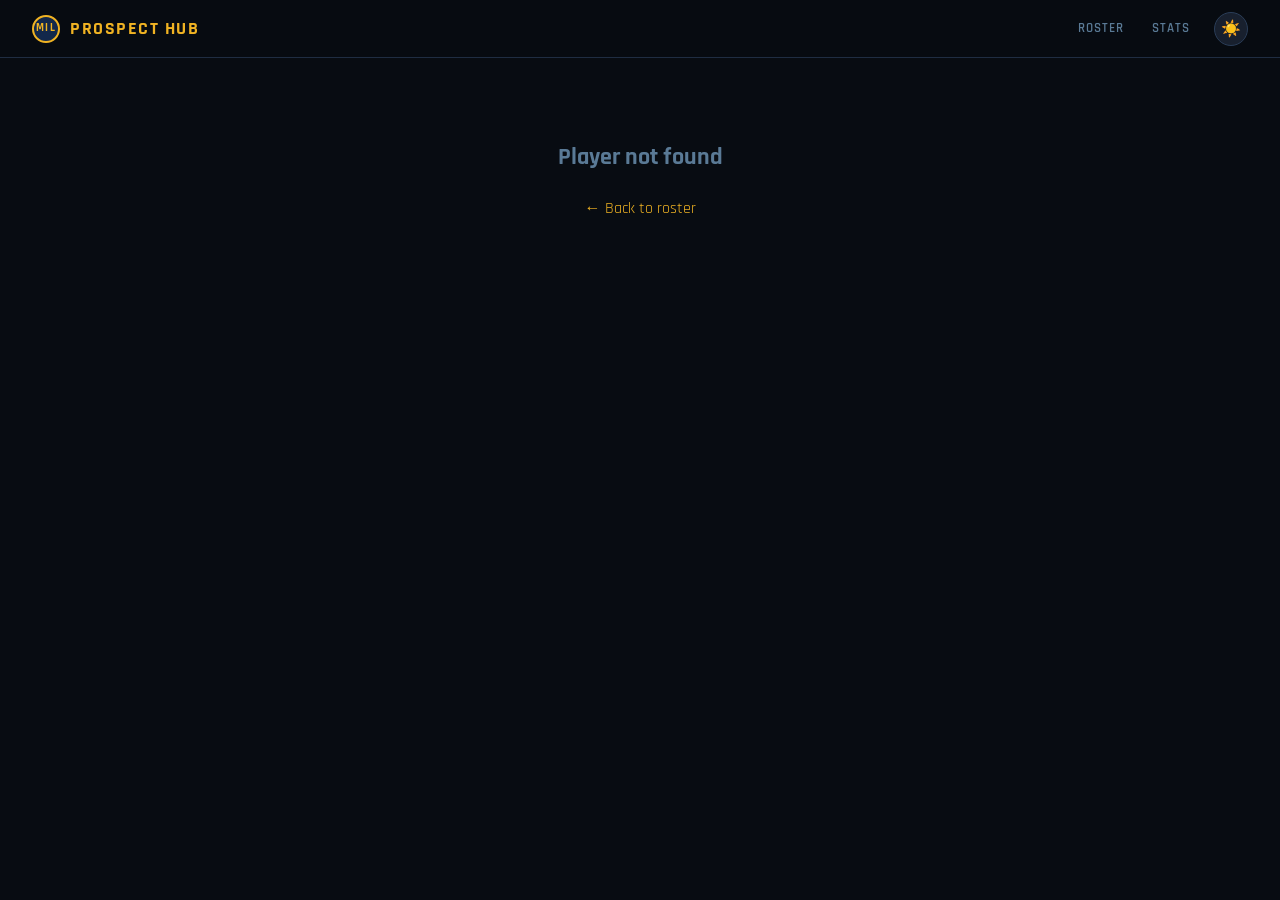
==== commit bfb6696a: "Add scouting reports; create stats page layout" ====
--- a/player.html
+++ b/player.html
@@ -42,6 +42,13 @@
       align-items: flex-start;
       justify-content: space-between;
       gap: 32px;
+      width: 100%;
+      max-width: 100%;
+    }
+
+    .hero-layout > :first-child {
+      min-width: 0;
+      flex: 1 1 auto;
     }
 
     .hero-name {
@@ -208,63 +215,143 @@
     /* ── Two-column layout ─────────────────────────────────────────────────── */
     .two-col {
       display: grid;
-      grid-template-columns: 1fr 360px;
+      grid-template-columns: minmax(0, 1fr) minmax(300px, 360px);
       gap: 24px;
       align-items: start;
+      width: 100%;
+      max-width: 100%;
+    }
+
+    .main-col,
+    .side-col {
+      min-width: 0;
+      width: 100%;
     }
 
     /* ── Stat tiles ────────────────────────────────────────────────────────── */
-    .stat-row {
-      display: grid;
-      grid-template-columns: repeat(auto-fit, minmax(82px, 1fr));
-      gap: 8px;
-      margin-bottom: 28px;
-    }
-
-    .stat-tile {
+    .stats-card {
       background: var(--surface);
       border: 1px solid var(--border);
-      border-radius: var(--radius);
-      padding: 14px 10px;
-      text-align: center;
-      position: relative;
+      border-radius: var(--radius-lg);
       overflow: hidden;
-    }
-
-    .stat-tile::after {
-      content: '';
-      position: absolute;
-      bottom: 0; left: 0; right: 0;
-      height: 3px;
-      background: var(--surface3);
-    }
-    .stat-tile.above::after  { background: var(--green); }
-    .stat-tile.avg-::after   { background: var(--yellow); }
-    .stat-tile.below::after  { background: var(--orange); }
-    .stat-tile.neutral::after { background: var(--border2); }
-
-    .tile-val {
+      margin-bottom: 28px;
+    }
+
+    .stats-card-head {
+      display: flex;
+      align-items: center;
+      justify-content: space-between;
+      gap: 14px;
+      padding: 14px 18px;
+      border-bottom: 1px solid var(--border);
+      background: linear-gradient(180deg, color-mix(in srgb, var(--surface2) 70%, transparent), transparent);
+    }
+
+    .stats-card-title {
       font-family: var(--font-display);
-      font-size: 26px;
+      font-size: 13px;
+      font-weight: 700;
+      letter-spacing: 1.6px;
+      text-transform: uppercase;
+      color: var(--text2);
+    }
+
+    .stats-card-note {
+      font-family: var(--font-stats);
+      font-size: 11px;
+      color: var(--text3);
+      text-transform: uppercase;
+      letter-spacing: 0.8px;
+      white-space: nowrap;
+      font-variant-numeric: tabular-nums lining-nums;
+    }
+
+    .stats-scroll {
+      width: 100%;
+      max-width: 100%;
+      overflow-x: auto;
+      overflow-y: hidden;
+    }
+
+    .stats-table {
+      width: 100%;
+      min-width: 880px;
+      border-collapse: collapse;
+      table-layout: auto;
+    }
+
+    .stats-table th,
+    .stats-table td {
+      padding: 12px 14px;
+      border-bottom: 1px solid var(--border);
+      text-align: right;
+      white-space: nowrap;
+      font-variant-numeric: tabular-nums lining-nums slashed-zero;
+      font-feature-settings: "tnum" 1, "lnum" 1, "zero" 1;
+    }
+
+    .stats-table th {
+      font-family: var(--font-stats);
+      font-size: 11px;
+      letter-spacing: 0.7px;
+      line-height: 1.35;
+      text-transform: uppercase;
+      color: var(--text3);
+      background: color-mix(in srgb, var(--surface2) 82%, transparent);
+      position: sticky;
+      top: 0;
+      z-index: 1;
+    }
+
+    .stats-table td {
+      font-family: var(--font-stats);
+      font-size: 13px;
+      font-weight: 500;
+      line-height: 1.45;
+      letter-spacing: 0;
+      color: color-mix(in srgb, var(--text) 88%, var(--text2));
+    }
+
+    .stats-table tbody tr:nth-child(odd) td {
+      background: color-mix(in srgb, var(--surface) 88%, var(--surface2));
+    }
+
+    .stats-table tbody tr:hover td {
+      background: color-mix(in srgb, var(--gold) 10%, var(--surface));
+    }
+
+    .stats-table tbody tr.summary-row td {
+      border-top: 1px solid var(--border2);
+      background: color-mix(in srgb, var(--gold) 8%, var(--surface));
+    }
+
+    .stats-table tbody tr.stop-row td:first-child,
+    .stats-table tbody tr.stop-row td:nth-child(3) {
+      color: var(--text);
+    }
+
+    .stats-table .cell-left {
+      text-align: left;
+    }
+
+    .stats-table .cell-strong {
+      font-family: var(--font-stats);
       font-weight: 700;
       color: var(--text);
-      line-height: 1;
-    }
-
-    .tile-name {
-      font-family: var(--font-mono);
-      font-size: 10px;
-      letter-spacing: 1.5px;
-      text-transform: uppercase;
-      color: var(--text3);
-      margin-top: 5px;
-    }
-
-    .tile-ctx {
-      font-family: var(--font-mono);
-      font-size: 9px;
-      color: var(--text3);
-      margin-top: 3px;
+    }
+
+    .stats-table .cell-level {
+      color: var(--mil-gold);
+      font-weight: 700;
+    }
+
+    .stats-table .is-muted {
+      color: var(--text3);
+    }
+
+    .stats-empty {
+      padding: 18px;
+      text-align: left;
     }
 
     /* ── Tool grade bars ───────────────────────────────────────────────────── */
@@ -741,6 +828,40 @@
       margin-top: 4px;
     }
 
+    /* ── External links ────────────────────────────────────────────────── */
+    .ext-links {
+      display: flex;
+      flex-direction: column;
+      gap: 8px;
+      margin-top: 12px;
+      padding-top: 12px;
+      border-top: 1px solid var(--border);
+    }
+
+    .ext-link {
+      display: flex;
+      align-items: center;
+      gap: 8px;
+      padding: 8px 10px;
+      background: var(--surface2);
+      border-radius: var(--radius);
+      text-decoration: none;
+      color: var(--text);
+      font-size: 12px;
+      font-family: var(--font-body);
+      transition: background var(--transition), color var(--transition);
+    }
+
+    .ext-link:hover {
+      background: var(--surface3);
+      color: var(--gold);
+    }
+
+    .ext-link-icon {
+      font-size: 10px;
+      flex-shrink: 0;
+    }
+
     /* ── Empty state ───────────────────────────────────────────────────────── */
     .empty-state {
       font-family: var(--font-display);
@@ -752,15 +873,21 @@
     }
 
     /* ── Responsive ────────────────────────────────────────────────────────── */
+    @media (max-width: 1180px) {
+      .two-col { grid-template-columns: 1fr; }
+      .side-col { max-width: 100%; }
+    }
+
     @media (max-width: 960px) {
-      .two-col { grid-template-columns: 1fr; }
       .tool-desc-txt { display: none; }
     }
 
     @media (max-width: 640px) {
       .scout-grid { grid-template-columns: 1fr; }
       .hero-layout { flex-direction: column; }
-      .stat-row { grid-template-columns: repeat(3, 1fr); }
+      .stats-card-head { align-items: flex-start; flex-direction: column; }
+      .stats-table th,
+      .stats-table td { padding: 9px 10px; }
       .tab-btn { font-size: 12px; padding: 8px 12px; }
     }
   </style>
@@ -775,6 +902,7 @@
     </a>
     <div class="nav-links">
       <a href="index.html" class="nav-link">Roster</a>
+      <a href="stats.html" class="nav-link">Stats</a>
       <button class="theme-toggle" id="theme-toggle" title="Toggle light/dark mode" aria-label="Toggle theme">☀️</button>
     </div>
   </nav>
@@ -829,8 +957,10 @@
 
         const p = {
           ...base, ...scout,
-          stats2025:   base.stats2025,
+          statsBySeason: base.statsBySeason || {},
+          latestStatsSeason: base.latestStatsSeason || null,
           id:          base.id,
+          mlbId:       base.mlbId,
           affiliate:   base.affiliate,
           height:      base.height,
           weight:      base.weight,
@@ -857,6 +987,15 @@
       return 'fill-sub';
     }
 
+    function slugifyName(name) {
+      return name
+        .toLowerCase()
+        .normalize('NFD')
+        .replace(/[\u0300-\u036f]/g, '')
+        .replace(/[^a-z0-9]+/g, '-')
+        .replace(/^-|-$/g, '');
+    }
+
     function gradeColor(g) {
       if (!g) return 'var(--text3)';
       return GRADE_COLOR(g);
@@ -874,6 +1013,173 @@
     function fmt3(v) { return v != null ? v.toFixed(3).replace(/^0/, '') : '\u2014'; }
     function fmtPct(v) { return v != null ? v.toFixed(1) + '%' : '\u2014'; }
     function fmtN(v, d) { return v != null ? v.toFixed(d || 2) : '\u2014'; }
+    function fmtInt(v) { return v != null ? String(Math.round(v)) : '\u2014'; }
+    function hasNum(v) { return typeof v === 'number' && Number.isFinite(v); }
+    function joinCtx(parts) { return parts.filter(Boolean).join(' · '); }
+    function latestSeasonStats(p) {
+      const seasons = Object.keys(p.statsBySeason || {})
+        .map((season) => Number(season))
+        .filter(Number.isFinite)
+        .sort((a, b) => b - a);
+
+      if (seasons.length) {
+        const season = seasons[0];
+        return { season, stats: p.statsBySeason[String(season)] };
+      }
+
+      if (p.latestStatsSeason && p.statsBySeason?.[String(p.latestStatsSeason)]) {
+        return { season: Number(p.latestStatsSeason), stats: p.statsBySeason[String(p.latestStatsSeason)] };
+      }
+
+      if (p.stats2026) return { season: 2026, stats: p.stats2026 };
+      if (p.stats2025) return { season: 2025, stats: p.stats2025 };
+      return { season: null, stats: null };
+    }
+    const SPORT_LEVEL_LABELS = {
+      1: 'MLB',
+      11: 'AAA',
+      12: 'AA',
+      13: 'A+',
+      14: 'A',
+      16: 'ACL',
+      17: 'DSL',
+    };
+    const SPORT_LEVEL_SORT = {
+      1: 7,
+      11: 6,
+      12: 5,
+      13: 4,
+      14: 3,
+      16: 2,
+      17: 1,
+    };
+
+    function levelFromSportId(sportId, fallbackLevel) {
+      return SPORT_LEVEL_LABELS[Number(sportId)] || fallbackLevel || '\u2014';
+    }
+
+    function estimateSeasonAge(p, season, latestSeason) {
+      if (!hasNum(p.age) || !season) return null;
+      const anchorSeason = latestSeason || new Date().getFullYear();
+      return p.age - (anchorSeason - Number(season));
+    }
+
+    function renderStatTable(p, latestSeason) {
+      const seasons = Object.entries(p.statsBySeason || {})
+        .map(([season, stats]) => ({ season: Number(season), ...(stats || {}) }))
+        .filter((row) => Number.isFinite(row.season))
+        .sort((a, b) => b.season - a.season)
+        .slice(0, 3);
+
+      if (!seasons.length) {
+        return '<div class="stats-card"><div class="stats-empty empty-state" style="text-align:left">No season stats available yet.</div></div>';
+      }
+
+      const columns = p.isPitcher ? [
+        { label: 'Year', value: (row) => row.season, className: 'cell-left cell-strong' },
+        { label: 'Age', value: (row) => fmtInt(estimateSeasonAge(p, row.season, latestSeason)) },
+        { label: 'Tm', value: (row) => row.teamName || p.affiliate || '\u2014', className: 'cell-left' },
+        { label: 'Lev', value: (row) => levelFromSportId(row.sportId, p.level), className: 'cell-level' },
+        { label: 'W', value: (row) => fmtInt(row.wins) },
+        { label: 'L', value: (row) => fmtInt(row.losses) },
+        { label: 'SV', value: (row) => fmtInt(row.saves) },
+        { label: 'G', value: (row) => fmtInt(row.g) },
+        { label: 'GS', value: (row) => fmtInt(row.gs) },
+        { label: 'IP', value: (row) => fmtN(row.ip, 1) },
+        { label: 'H', value: (row) => fmtInt(row.hits) },
+        { label: 'ER', value: (row) => fmtInt(row.earnedRuns) },
+        { label: 'HR', value: (row) => fmtInt(row.homeRuns) },
+        { label: 'BB', value: (row) => fmtInt(row.bb) },
+        { label: 'SO', value: (row) => fmtInt(row.so) },
+        { label: 'ERA', value: (row) => fmtN(row.era) },
+        { label: 'WHIP', value: (row) => fmtN(row.whip) },
+        { label: 'FIP', value: (row) => fmtN(row.fip) },
+        { label: 'K%', value: (row) => fmtPct(row.kPct) },
+        { label: 'BB%', value: (row) => fmtPct(row.bbPct) },
+        { label: 'K/9', value: (row) => fmtN(row.strikeoutsPer9Inn) },
+        { label: 'BB/9', value: (row) => fmtN(row.walksPer9Inn) },
+        { label: 'HR/9', value: (row) => fmtN(row.homeRunsPer9) },
+        { label: 'Strike%', value: (row) => fmtPct(row.strikePercentage) },
+      ] : [
+        { label: 'Year', value: (row) => row.season, className: 'cell-left cell-strong' },
+        { label: 'Age', value: (row) => fmtInt(estimateSeasonAge(p, row.season, latestSeason)) },
+        { label: 'Tm', value: (row) => row.teamName || p.affiliate || '\u2014', className: 'cell-left' },
+        { label: 'Lev', value: (row) => levelFromSportId(row.sportId, p.level), className: 'cell-level' },
+        { label: 'G', value: (row) => fmtInt(row.g) },
+        { label: 'PA', value: (row) => fmtInt(row.pa) },
+        { label: 'AB', value: (row) => fmtInt(row.ab) },
+        { label: 'R', value: (row) => fmtInt(row.runs) },
+        { label: 'H', value: (row) => fmtInt(row.hits) },
+        { label: '2B', value: (row) => fmtInt(row.doubles) },
+        { label: '3B', value: (row) => fmtInt(row.triples) },
+        { label: 'HR', value: (row) => fmtInt(row.hr) },
+        { label: 'RBI', value: (row) => fmtInt(row.rbi) },
+        { label: 'SB', value: (row) => fmtInt(row.sb) },
+        { label: 'CS', value: (row) => fmtInt(row.cs) },
+        { label: 'BB', value: (row) => fmtInt(row.bb) },
+        { label: 'HBP', value: (row) => fmtInt(row.hbp) },
+        { label: 'SO', value: (row) => fmtInt(row.so) },
+        { label: 'K/BB', value: (row) => fmtN(row.strikeoutWalkRatio) },
+        { label: 'BA', value: (row) => fmt3(row.avg) },
+        { label: 'OBP', value: (row) => fmt3(row.obp) },
+        { label: 'SLG', value: (row) => fmt3(row.slg) },
+        { label: 'OPS', value: (row) => fmt3(row.ops) },
+      ];
+
+      const headerHtml = columns.map((col) => '<th' + (col.className?.includes('cell-left') ? ' class="cell-left"' : '') + '>' + col.label + '</th>').join('');
+      const renderedRows = [];
+
+      for (const seasonRow of seasons) {
+        const stops = Array.isArray(seasonRow.stops) ? seasonRow.stops.slice().sort((a, b) => {
+          const rankB = SPORT_LEVEL_SORT[Number(b.sportId)] || 0;
+          const rankA = SPORT_LEVEL_SORT[Number(a.sportId)] || 0;
+          return rankB - rankA;
+        }) : [];
+
+        if (stops.length > 1) {
+          for (const stop of stops) {
+            renderedRows.push({
+              ...stop,
+              season: seasonRow.season,
+              _rowClass: 'stop-row',
+            });
+          }
+          renderedRows.push({
+            ...seasonRow,
+            teamName: 'All Levels',
+            _rowClass: 'summary-row',
+          });
+        } else {
+          renderedRows.push({
+            ...(stops[0] || seasonRow),
+            season: seasonRow.season,
+            _rowClass: 'summary-row',
+          });
+        }
+      }
+
+      const rowsHtml = renderedRows.map((row) => '<tr class="' + (row._rowClass || '') + '">'
+        + columns.map((col) => {
+          const value = col.value(row);
+          const extraClass = row._rowClass === 'summary-row' ? ' cell-strong' : '';
+          return '<td class="' + ((col.className || '') + extraClass + (value === '\u2014' ? ' is-muted' : '')).trim() + '">' + value + '</td>';
+        }).join('')
+        + '</tr>'
+      ).join('');
+
+      return '<div class="stats-card">'
+        + '<div class="stats-card-head">'
+        + '<div class="stats-card-title">' + (p.isPitcher ? 'Pitching Stats' : 'Batting Stats') + '</div>'
+        + '<div class="stats-card-note">Last 3 seasons</div>'
+        + '</div>'
+        + '<div class="stats-scroll">'
+        + '<table class="stats-table">'
+        + '<thead><tr>' + headerHtml + '</tr></thead>'
+        + '<tbody>' + rowsHtml + '</tbody>'
+        + '</table>'
+        + '</div>'
+        + '</div>';
+    }
 
     function tier(val, lgVal, lower) {
       if (val == null || lgVal == null) return 'neutral';
@@ -881,28 +1187,77 @@
       return Math.abs(val - lgVal) / lgVal < 0.05 ? 'avg-' : better ? 'above' : 'below';
     }
 
-    /* ── Safe URL helper — drops URLs that are known bad patterns ─────────── */
+    /* ── HTML escaping helper — prevents XSS by escaping HTML entities ────── */
+    function escapeHtml(text) {
+      if (!text || typeof text !== 'string') return '';
+      const map = {
+        '&': '&amp;',
+        '<': '&lt;',
+        '>': '&gt;',
+        '"': '&quot;',
+        "'": '&#39;',
+      };
+      return text.replace(/[&<>"']/g, c => map[c]);
+    }
+
+    /* ── Safe URL helper — validates URLs with whitelist approach ──────────── */
+    function formatPositionList(player) {
+      const positions = Array.isArray(player?.positions) && player.positions.length
+        ? player.positions
+        : [player?.position].filter(Boolean);
+      return positions.join(' / ') || 'Unknown';
+    }
+
     function safeUrl(url, source) {
-      if (!url) return null;
-      // Drop MiLB player URLs (they redirect to wrong pages)
-      if (url.includes('milb.com') && url.includes('/prospects/')) return null;
-      // Drop generic fallback URLs with no specific player path
-      const genericPatterns = [
-        /mlb\.com\/prospects$/,
-        /fangraphs\.com\/prospects\/the-board$/,
-        /baseballamerica\.com\/prospect-rankings\/?$/,
-        /prospectslive\.com\/lists$/,
-        /baseballprospectus\.com\/prospects\/?$/,
-      ];
-      for (const pat of genericPatterns) {
-        if (pat.test(url)) return null;
+      if (!url || typeof url !== 'string') return null;
+      
+      try {
+        const trimmed = url.trim();
+        // Only allow http and https schemes
+        if (!trimmed.startsWith('http://') && !trimmed.startsWith('https://')) {
+          return null;
+        }
+        
+        // Validate it's a proper URL
+        new URL(trimmed);
+        
+        // Drop MiLB player URLs (they redirect to wrong pages)
+        if (trimmed.includes('milb.com') && trimmed.includes('/prospects/')) return null;
+        
+        // Drop generic fallback URLs with no specific player path
+        const genericPatterns = [
+          /mlb\.com\/prospects$/,
+          /fangraphs\.com\/prospects\/the-board$/,
+          /baseballamerica\.com\/prospect-rankings\/?$/,
+          /prospectslive\.com\/lists$/,
+          /baseballprospectus\.com\/prospects\/?$/,
+        ];
+        for (const pat of genericPatterns) {
+          if (pat.test(trimmed)) return null;
+        }
+        
+        return trimmed;
+      } catch {
+        return null;
       }
-      return url;
     }
 
     /* ── Radar ────────────────────────────────────────────────────────────── */
 
     /* ── Rankings tab content ─────────────────────────────────────────────── */
+    function normalizeConsultedSource(source) {
+      if (!source) return null;
+      if (typeof source === 'string') {
+        return { source: source, website: null, usedFor: null };
+      }
+      if (typeof source !== 'object') return null;
+      return {
+        source: source.source || source.name || '',
+        website: source.website || source.url || null,
+        usedFor: source.usedFor || null
+      };
+    }
+
     function buildRankingsTab(p) {
       let html = '';
 
@@ -936,8 +1291,8 @@
           if (r.rank)       numHtml += '<div class="rank-num">#' + r.rank + '</div><div class="rank-num-sub">Overall</div>';
 
           const inner = '<div style="flex:1">'
-            + '<div class="rank-source">' + (r.source||'') + '</div>'
-            + '<div class="rank-list">' + (r.listName||'') + (r.date ? ' \u00B7 ' + r.date : '') + '</div>'
+            + '<div class="rank-source">' + escapeHtml(r.source||'') + '</div>'
+            + '<div class="rank-list">' + escapeHtml(r.listName||'') + (r.date ? ' \u00B7 ' + escapeHtml(r.date) : '') + '</div>'
             + '</div>'
             + (numHtml ? '<div style="text-align:right;flex-shrink:0;">' + numHtml + '</div>' : '');
 
@@ -952,6 +1307,27 @@
         html += '<div class="empty-state">No rankings data yet</div>';
       }
 
+      const consultedSources = (p.sourcesConsulted || [])
+        .map(normalizeConsultedSource)
+        .filter(function(item) { return item && item.source; });
+
+      if (consultedSources.length) {
+        html += '<div class="media-subsection-head">Sources Consulted</div>';
+        consultedSources.forEach(function(item) {
+          const meta = []
+            .concat(item.website ? [item.website] : [])
+            .concat(item.usedFor ? [item.usedFor] : [])
+            .join(' \u00B7 ');
+          const inner = '<span class="media-badge article">SRC</span>'
+            + '<div><div class="media-title">' + escapeHtml(item.source) + '</div>'
+            + (meta ? '<div class="media-source">' + escapeHtml(meta) + '</div>' : '') + '</div>';
+          const href = safeUrl(item.website);
+          html += '<div class="media-item">'
+            + (href ? '<a href="' + escapeHtml(href) + '" target="_blank" rel="noopener">' + inner + '</a>' : inner)
+            + '</div>';
+        });
+      }
+
       // Media references (articles, podcasts etc.)
       const mediaRefs = (p.mediaReferences || []).slice().sort(function(a, b) {
         return sortByDateDesc(a, b);
@@ -968,11 +1344,12 @@
           html += '<div class="media-subsection-head">Articles &amp; Podcasts</div>';
           cleanMedia.forEach(function(m) {
             const badge = {youtube:'YT',podcast:'POD',reddit:'RED',forum:'FRM'}[m.type] || 'ART';
-            const inner = '<span class="media-badge ' + (m.type||'article') + '">' + badge + '</span>'
-              + '<div><div class="media-title">' + (m.title||'Untitled') + '</div>'
-              + '<div class="media-source">' + (m.source||'') + (m.date ? ' \u00B7 ' + m.date : '') + '</div></div>';
+            const inner = '<span class="media-badge ' + escapeHtml(m.type||'article') + '">' + badge + '</span>'
+              + '<div><div class="media-title">' + escapeHtml(m.title||'Untitled') + '</div>'
+              + '<div class="media-source">' + escapeHtml(m.source||'') + (m.date ? ' \u00B7 ' + escapeHtml(m.date) : '') + '</div></div>';
+            const safeMediaUrl = safeUrl(m.url);
             html += '<div class="media-item">'
-              + (m.url ? '<a href="'+m.url+'" target="_blank" rel="noopener">'+inner+'</a>' : inner)
+              + (safeMediaUrl ? '<a href="' + escapeHtml(safeMediaUrl) + '" target="_blank" rel="noopener">' + inner + '</a>' : inner)
               + '</div>';
           });
         }
@@ -982,10 +1359,11 @@
           bfLinks.forEach(function(bf) {
             const badge = {video:'VID',forum:'FRM',ranking:'RNK',draft:'DFT'}[bf.type] || 'ART';
             const inner = '<span class="media-badge bf">' + badge + '</span>'
-              + '<div><div class="media-title">' + (bf.title||'Untitled') + '</div>'
-              + '<div class="media-source">Brewer Fanatic' + (bf.date ? ' \u00B7 ' + bf.date : '') + '</div></div>';
+              + '<div><div class="media-title">' + escapeHtml(bf.title||'Untitled') + '</div>'
+              + '<div class="media-source">Brewer Fanatic' + (bf.date ? ' \u00B7 ' + escapeHtml(bf.date) : '') + '</div></div>';
+            const safeBfUrl = safeUrl(bf.url);
             html += '<div class="media-item">'
-              + (bf.url ? '<a href="'+bf.url+'" target="_blank" rel="noopener">'+inner+'</a>' : '<div style="display:flex;align-items:flex-start;gap:10px;">'+inner+'</div>')
+              + (safeBfUrl ? '<a href="' + escapeHtml(safeBfUrl) + '" target="_blank" rel="noopener">' + inner + '</a>' : '<div style="display:flex;align-items:flex-start;gap:10px;">' + inner + '</div>')
               + '</div>';
           });
         }
@@ -1010,19 +1388,67 @@
       if (!news.length) return '<div class="empty-state">No recent news found</div>';
 
       return news.map(function(item) {
-        const meta = (item.source||'') + (item.date ? ' \u00B7 ' + item.date : '');
-        const inner = '<div class="news-headline">' + (item.title||'Untitled') + '</div>'
-          + (item.summary ? '<div class="news-summary">' + item.summary + '</div>' : '')
+        const meta = escapeHtml(item.source||'') + (item.date ? ' \u00B7 ' + escapeHtml(item.date) : '');
+        const inner = '<div class="news-headline">' + escapeHtml(item.title||'Untitled') + '</div>'
+          + (item.summary ? '<div class="news-summary">' + escapeHtml(item.summary) + '</div>' : '')
           + '<div class="news-meta">' + meta + '</div>';
 
-        if (item.url) {
-          return '<div class="news-item"><a href="' + item.url + '" target="_blank" rel="noopener">' + inner + '</a></div>';
+        const safeNewsUrl = safeUrl(item.url);
+        if (safeNewsUrl) {
+          return '<div class="news-item"><a href="' + escapeHtml(safeNewsUrl) + '" target="_blank" rel="noopener">' + inner + '</a></div>';
         }
         return '<div class="news-item news-no-link">' + inner + '</div>';
       }).join('');
     }
 
     /* ── Video tab content ────────────────────────────────────────────────── */
+    function extractKnownPlayerMediaId(p) {
+      const sources = []
+        .concat(p.rankings || [])
+        .concat(p.mediaReferences || [])
+        .concat(p.recentNews || [])
+        .concat(p.videoLinks || []);
+
+      for (const item of sources) {
+        const url = String(item?.url || '');
+        const match = url.match(/(?:\/player\/|\/prospects\/)[^\/?#]*-(\d{5,})/i);
+        if (match) return match[1];
+      }
+
+      return null;
+    }
+
+    function normalizeVideoHref(url, p) {
+      if (!url || !url.startsWith('http')) return url;
+
+      try {
+        const parsed = new URL(url);
+        const playerMediaId = extractKnownPlayerMediaId(p);
+
+        if (parsed.hostname === 'www.milb.com') {
+          const milbTeamVideo = parsed.pathname.match(/^\/[^\/]+\/video\/(.+)$/i);
+          if (milbTeamVideo) {
+            parsed.pathname = '/video/' + milbTeamVideo[1];
+          }
+
+          if (parsed.pathname.startsWith('/video/') && playerMediaId && !parsed.searchParams.has('t')) {
+            parsed.searchParams.set('t', 'playerid-' + playerMediaId);
+          }
+        }
+
+        if (parsed.hostname === 'www.mlb.com') {
+          const mlbTeamVideo = parsed.pathname.match(/^\/[^\/]+\/video\/(.+)$/i);
+          if (mlbTeamVideo) {
+            parsed.pathname = '/video/' + mlbTeamVideo[1];
+          }
+        }
+
+        return parsed.toString();
+      } catch {
+        return url;
+      }
+    }
+
     function buildVideoTab(p) {
       const videos = (p.videoLinks || []).slice().sort(function(a, b) {
         const parse = (date) => {
@@ -1040,7 +1466,7 @@
       const playIcon = '<svg viewBox="0 0 12 12"><polygon points="2,1 11,6 2,11"/></svg>';
 
       return videos.map(function(v) {
-        const typeLabel = (v.type||'video').replace(/-/g,' ');
+        const typeLabel = escapeHtml((v.type||'video').replace(/-/g,' '));
 
         // Build the best available URL:
         // 1. Use the stored URL if it looks valid
@@ -1048,7 +1474,7 @@
         // 3. Fall back to a plain YouTube search for the player + title
         let href = null;
         if (v.url && v.url.startsWith('http')) {
-          href = v.url;
+          href = normalizeVideoHref(v.url, p);
         } else if (v.channel) {
           const q = encodeURIComponent(v.channel + ' ' + (v.title || p.name));
           href = 'https://www.youtube.com/results?search_query=' + q;
@@ -1062,18 +1488,20 @@
         const searchNote = isSearch ? ' <span style="font-size:9px;opacity:0.6;">(search)</span>' : '';
 
         const info = '<div class="video-info">'
-          + '<div class="video-title">' + (v.title||'Untitled') + '<span class="video-badge">' + typeLabel + '</span>' + searchNote + '</div>'
-          + '<div class="video-meta">' + (v.channel||'') + (v.date ? ' \u00B7 ' + v.date : '') + '</div>'
+          + '<div class="video-title">' + escapeHtml(v.title||'Untitled') + '<span class="video-badge">' + typeLabel + '</span>' + searchNote + '</div>'
+          + '<div class="video-meta">' + escapeHtml(v.channel||'') + (v.date ? ' \u00B7 ' + escapeHtml(v.date) : '') + '</div>'
           + '</div>';
         const thumb = '<div class="video-thumb">' + playIcon + '</div>';
 
-        return '<div class="video-item"><a href="' + href + '" target="_blank" rel="noopener">' + thumb + info + '</a></div>';
+        return '<div class="video-item"><a href="' + escapeHtml(href) + '" target="_blank" rel="noopener">' + thumb + info + '</a></div>';
       }).join('');
     }
 
     /* ── Main render ──────────────────────────────────────────────────────── */
     function render(p) {
-      const s    = p.stats2025;
+      const latestStats = latestSeasonStats(p);
+      const s    = latestStats.stats;
+      const statsSeason = latestStats.season;
       const g    = p.grades;
       const risk = g?.risk || '';
       const pitch = p.pitchGrades || {};
@@ -1103,30 +1531,7 @@
       const ofpClr   = gradeColor(ofp);
       const arcCirc  = 2 * Math.PI * 32;
 
-      /* Stat tiles */
-      const hTiles = s ? [
-        { val:fmt3(s.avg),    name:'AVG',    ctx:'Lg .'+Math.round(s.leagueAvgAvg*1000), t:tier(s.avg,s.leagueAvgAvg) },
-        { val:fmt3(s.obp),    name:'OBP',    ctx:'Lg .'+Math.round(s.leagueAvgObp*1000), t:tier(s.obp,s.leagueAvgObp) },
-        { val:fmt3(s.slg),    name:'SLG',    ctx:'Lg .'+Math.round(s.leagueAvgSlg*1000), t:tier(s.slg,s.leagueAvgSlg) },
-        { val:fmtPct(s.bbPct),name:'BB%',    ctx:'Lg '+s.leagueAvgBbPct+'%',             t:tier(s.bbPct,s.leagueAvgBbPct) },
-        { val:fmtPct(s.kPct), name:'K%',     ctx:'Lg '+s.leagueAvgKPct+'%',              t:tier(s.kPct,s.leagueAvgKPct,true) },
-        { val:s.hr??'\u2014', name:'HR',     ctx:(s.g??'\u2014')+' G',                   t:'neutral' },
-        { val:s.sb!=null?s.sb+'/'+s.sbAtt:'\u2014', name:'SB/ATT', ctx:s.sbAtt?Math.round(s.sb/s.sbAtt*100)+'%':'', t:'neutral' },
-        { val:fmt3(s.iso),    name:'ISO',    ctx:'BABIP .'+Math.round(s.babip*1000),      t:tier(s.iso,0.140) },
-      ] : [];
-
-      const pTiles = (s && p.isPitcher) ? [
-        { val:fmtN(s.era),    name:'ERA',    ctx:'Lg '+fmtN(s.leagueAvgEra),             t:tier(s.era,s.leagueAvgEra,true) },
-        { val:fmtPct(s.kPct), name:'K%',     ctx:'Lg '+fmtPct(s.leagueAvgKPct),          t:tier(s.kPct,s.leagueAvgKPct) },
-        { val:fmtPct(s.bbPct),name:'BB%',    ctx:'',                                      t:tier(s.bbPct,10,true) },
-        { val:fmtN(s.fip),    name:'FIP',    ctx:'xFIP '+fmtN(s.xfip),                   t:tier(s.fip,s.leagueAvgEra,true) },
-        { val:fmtN(s.ip,1),   name:'IP',     ctx:(s.gs||'\u2014')+' GS',                 t:'neutral' },
-        { val:fmtPct(s.swStrPct),name:'SwStr%',ctx:'',                                   t:tier(s.swStrPct,11) },
-        { val:fmtPct(s.gbPct),name:'GB%',    ctx:'',                                      t:tier(s.gbPct,44) },
-        { val:fmtN(s.whip),   name:'WHIP',   ctx:'',                                      t:tier(s.whip,1.30,true) },
-      ] : [];
-
-      const tiles = p.isPitcher ? pTiles : hTiles;
+      const statsTableHTML = renderStatTable(p, statsSeason);
 
       /* Perf bars */
       const hPerfs = s ? [
@@ -1156,8 +1561,10 @@
 
       /* Hero chips */
       const chipsHTML = [
-        '<span class="chip">Age ' + p.age + '</span>',
-        '<span class="chip">' + (p.bats||'?') + '/' + (p.throws||'?') + ' \u00B7 ' + (p.height||'') + ' \u00B7 ' + (p.weight||'') + ' lbs</span>',
+        '<span class="chip">Age ' + (p.age ?? '\u2014') + '</span>',
+        '<span class="chip">' + (p.bats||'?') + '/' + (p.throws||'?') + ' \u00B7 ' + (p.height||'\u2014') + ' \u00B7 ' + ((p.weight || p.weight === 0) ? p.weight : '\u2014') + ' lbs</span>',
+        p.status ? '<span class="chip">' + p.status + '</span>' : '',
+        p.rookieEligible === false ? '<span class="chip">Not Rookie Eligible</span>' : '<span class="chip cyan">Rookie Eligible</span>',
         p.draftInfo ? '<span class="chip gold">' + p.draftInfo + '</span>' : '',
         risk ? '<span class="chip" style="color:'+riskColor(risk)+';border-color:'+riskColor(risk)+'40;background:'+riskColor(risk)+'12">' + risk + ' Risk</span>' : '',
         p.eta ? '<span class="chip cyan">ETA ' + p.eta + '</span>' : '',
@@ -1194,17 +1601,16 @@
         );
       }).join('');
 
-      /* Build stat tiles */
-      const tilesHTML = tiles.map(t =>
-        '<div class="stat-tile ' + t.t + '">'
-        + '<div class="tile-val">' + t.val + '</div>'
-        + '<div class="tile-name">' + t.name + '</div>'
-        + (t.ctx ? '<div class="tile-ctx">' + t.ctx + '</div>' : '')
-        + '</div>'
-      ).join('');
-
       /* Build perf bars */
       const perfsHTML = perfs.map(perf => {
+        if (perf.val == null || perf.lg == null || perf.lg === 0) {
+          return '<div class="perf-row">'
+            + '<span class="perf-label">' + perf.label + '</span>'
+            + '<div class="perf-track"><div class="perf-fill" style="width:0%;background:var(--surface3)"></div></div>'
+            + '<span class="perf-value" style="color:var(--text3)">' + perf.fmt(perf.val) + '</span>'
+            + '<span class="perf-vs">avg ' + perf.fmt(perf.lg) + '</span>'
+            + '</div>';
+        }
         const good = perf.low ? perf.val < perf.lg : perf.val > perf.lg;
         const pct  = perf.low
           ? Math.min(100, Math.max(5, (2 - perf.val/perf.lg)*50))
@@ -1220,8 +1626,9 @@
       }).join('');
 
       /* Strengths / concerns */
-      const strHTML = (p.strengths||[]).map(s=>'<li>'+s+'</li>').join('');
-      const conHTML = (p.concerns||[]).map(c=>'<li>'+c+'</li>').join('');
+      const strHTML = (p.strengths||[]).map(s=>'<li>'+escapeHtml(s)+'</li>').join('');
+      const conHTML = (p.concerns||[]).map(c=>'<li>'+escapeHtml(c)+'</li>').join('');
+      const positionLabel = formatPositionList(p);
 
       /* ── Assemble page ────────────────────────────────────────────────── */
       document.getElementById('player-root').innerHTML =
@@ -1233,7 +1640,7 @@
         + '<div>'
         + '<div class="hero-name">' + p.name + '</div>'
         + '<div class="hero-meta-row">'
-        + '<span class="hero-pos">' + p.position + '</span>'
+        + '<span class="hero-pos">' + positionLabel + '</span>'
         + '<span class="hero-sep">\u00B7</span>'
         + '<span class="hero-affiliate">' + (LEVEL_LABELS[p.level]||p.level) + ' \u00B7 ' + (p.affiliate||'') + '</span>'
         + '</div>'
@@ -1251,7 +1658,7 @@
         + '</div></div>'
 
         /* SUMMARY */
-        + (p.summary ? '<div class="summary-block"><p>' + p.summary + '</p></div>' : '')
+        + (p.summary ? '<div class="summary-block"><p>' + escapeHtml(p.summary) + '</p></div>' : '')
 
         /* STRENGTHS + CONCERNS side by side */
         + '<div class="scout-grid">'
@@ -1272,8 +1679,8 @@
         + '<div class="main-col">'
 
         /* Stats */
-        + '<div class="section-head"><span class="label">2025 Season \u00B7 ' + (LEVEL_LABELS[p.level]||p.level) + '</span></div>'
-        + '<div class="stat-row stagger">' + tilesHTML + '</div>'
+        + '<div class="section-head"><span class="label">' + ((statsSeason ? statsSeason + ' Season' : 'Season Stats') + ' \u00B7 ' + (LEVEL_LABELS[p.level]||p.level)) + '</span></div>'
+        + statsTableHTML
 
         /* Tool grades */
         + '<div class="tool-section">'
@@ -1299,10 +1706,19 @@
         + '<div class="side-card-head">Profile</div>'
         + '<div class="meta-grid">'
         + '<div class="meta-tile"><div class="mt-val">'+(p.eta||'\u2014')+'</div><div class="mt-lbl">MLB ETA</div></div>'
+        + '<div class="meta-tile"><div class="mt-val">' + ((LEVEL_LABELS[p.level]||p.level||'\u2014')) + '</div><div class="mt-lbl">Current Level</div></div>'
+        + '<div class="meta-tile"><div class="mt-val">' + (p.status||'\u2014') + '</div><div class="mt-lbl">Roster Status</div></div>'
         + '<div class="meta-tile"><div class="mt-val" style="color:'+riskColor(risk)+'">'+risk+'</div><div class="mt-lbl">Risk</div></div>'
         + '<div class="meta-tile"><div class="mt-val">'+(p.confidence||'\u2014')+'</div><div class="mt-lbl">Coverage</div></div>'
         + '<div class="meta-tile"><div class="mt-val">'+((p.updatedAt||'').slice(0,10))+'</div><div class="mt-lbl">Updated</div></div>'
-        + '</div></div>'
+        + '</div>'
+        + (p.mlbId ? '<div class="ext-links">'
+          + '<a href="https://baseballsavant.mlb.com/savant-player/' + slugifyName(p.name) + '-' + p.mlbId + '?stats=career-r-hitting-milb" target="_blank" rel="noopener" class="ext-link">'
+          + '<span class="ext-link-icon">\u26F2</span>'
+          + '<span>Baseball Savant</span>'
+          + '</a>'
+          + '</div>' : '')
+        + '</div>'
 
         /* TABS: Rankings / News / Video */
         + '<div class="side-card">'
--- a/styles/main.css
+++ b/styles/main.css
@@ -33,6 +33,7 @@
   --font-display: 'Rajdhani', sans-serif;
   --font-mono:    'IBM Plex Mono', monospace;
   --font-body:    'Source Serif 4', Georgia, serif;
+  --font-stats:   'Cascadia Mono', 'IBM Plex Mono', Consolas, 'SFMono-Regular', monospace;
 
   --radius:     6px;
   --radius-lg:  10px;
